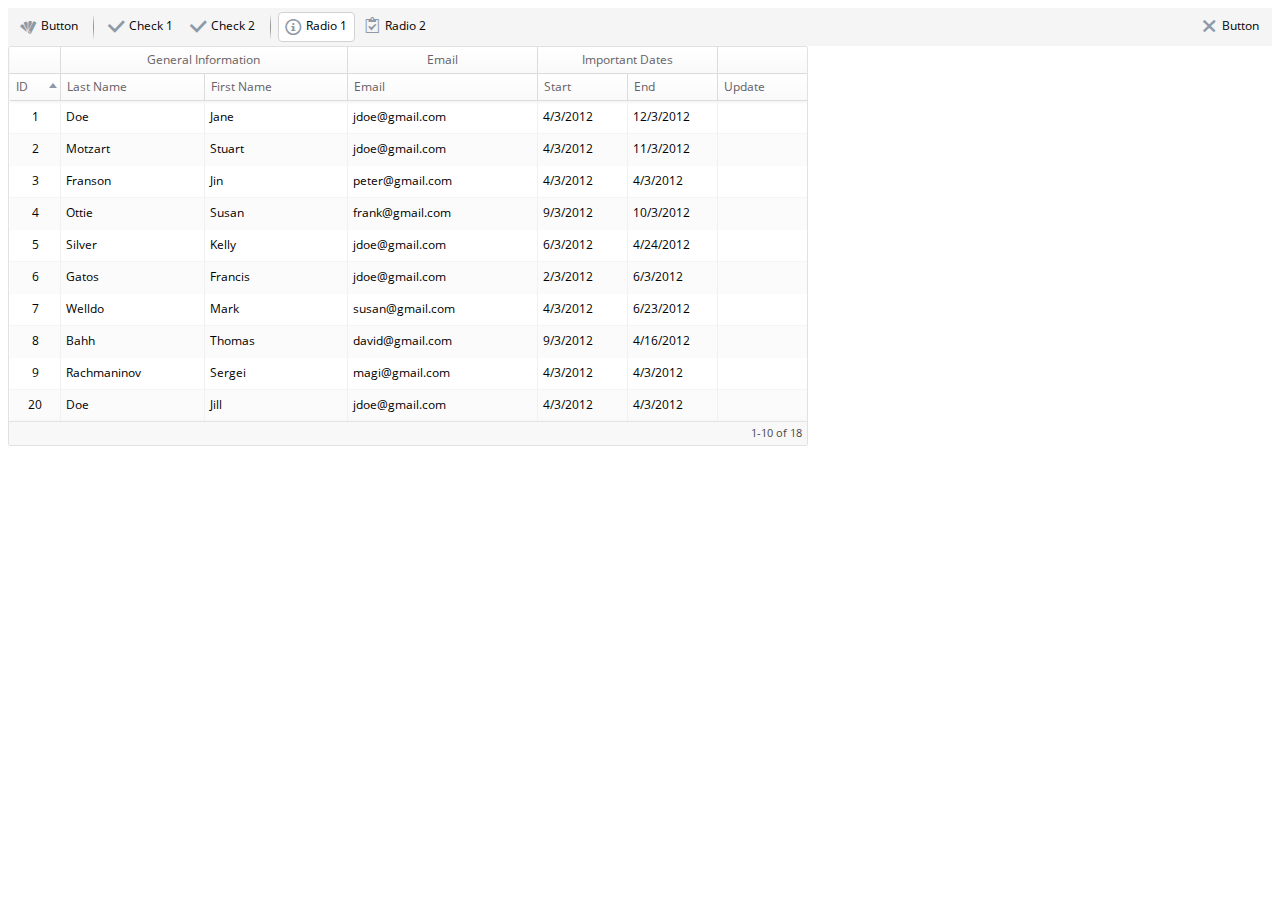
==== app/res/web/index.html @ ac5179b4 "초기 커밋." ====
<!DOCTYPE html>
<html>
<head>
    <title>W2UI Demo: grid/13</title>
    <link rel="stylesheet" type="text/css" href="./basic.css">
</head>
<body>


    <div id="toolbar"></div>



    <script type="module">
        import { w2toolbar } from './basic.js'

    function JSONstringifyEvent(e) {
    const obj = {};
    for (let k in e) {
    obj[k] = e[k];
    }
    return JSON.stringify(obj, (k, v) => {
    if (v instanceof Node) return 'Node';
    if (v instanceof Window) return 'Window';
    return v;
    }, ' ');
    }


     function stringify_object(object, depth=0, max_depth=0) 
        {
    // change max_depth to see more levels, for a touch event, 2 is good
    if (depth > max_depth)
        return 'Object';

    const obj = {};
    for (let key in object) {
        let value = object[key];
        if (value instanceof Node)
            // specify which properties you want to see from the node
            value = {id: value.id};
        else if (value instanceof Window)
            value = 'Window';
        else if (value instanceof Object)
            value = stringify_object(value, depth+1, max_depth);

        obj[key] = value;
    }

    return depth? obj: JSON.stringify(obj);
}
        new w2toolbar({
        box: '#toolbar',
        name: 'toolbar',
        items: [
        { type: 'button', id: 'item1', text: 'Button', icon: 'w2ui-icon-colors' },
        { type: 'break' },
        { type: 'check', id: 'item2', text: 'Check 1', icon: 'w2ui-icon-check' },
        { type: 'check', id: 'item3', text: 'Check 2', icon: 'w2ui-icon-check' },
        { type: 'break' },
        { type: 'radio', id: 'item4', group: '1', text: 'Radio 1', icon: 'w2ui-icon-info', checked: true },
        { type: 'radio', id: 'item5', group: '1', text: 'Radio 2', icon: 'w2ui-icon-paste' },
        { type: 'spacer' },
        { type: 'button', id: 'item6', text: 'Button', icon: 'w2ui-icon-cross' }
        ],
        onClick(event) {
        //console.log('Target: '+ event.target, event);

        //const json = JSON.stringify(event);
        //const json = JSONstringifyEvent(event);
        const json = stringify_object(event);
        console.log(json);
        window.chrome.webview.postMessage(json);
        }
        })
    </script>


    <div id="grid" style="width: 800px; height: 400px;"></div>

    <script type="module">
        import { w2grid } from './basic.js'

        let grid = new w2grid({
        name: 'grid',
        box: '#grid',
        searches: [
        { field: 'lname', text: 'Last Name', type: 'text' },
        { field: 'fname', text: 'First Name', type: 'text' },
        { field: 'email', text: 'Email', type: 'text' },
        ],
        show: { footer: true },
        sortData: [ { field: 'recid', direction: 'asc' } ],
        columnGroups: [
        { text: '', span: 1 },
        { text: 'General Information', span: 2 },
        { text: 'Email', master: true },
        { text: 'Important Dates', span: 2 }
        ],
        columns: [
        { field: 'recid', text: 'ID', size: '50px', sortable: true, attr: 'align=center', resizable: true },
        { field: 'lname', text: 'Last Name', size: '30%', sortable: true, resizable: true },
        { field: 'fname', text: 'First Name', size: '30%', sortable: true, resizable: true },
        { field: 'email', text: 'Email', size: '40%', sortable: true, resizable: true },
        { field: 'sdate', text: 'Start', size: '90px', sortable: true, resizable: true },
        { field: 'edate', text: 'End', size: '90px', sortable: true, resizable: true },
        { field: 'udate', text: 'Update', size: '90px', sortable: true, resizable: true }
        ],
        records: [
        { recid: 1, fname: 'Jane', lname: 'Doe', email: 'jdoe@gmail.com', sdate: '4/3/2012', edate: '12/3/2012' },
        { recid: 2, fname: 'Stuart', lname: 'Motzart', email: 'jdoe@gmail.com', sdate: '4/3/2012', edate: '11/3/2012' },
        { recid: 3, fname: 'Jin', lname: 'Franson', email: 'peter@gmail.com', sdate: '4/3/2012', edate: '4/3/2012' },
        { recid: 4, fname: 'Susan', lname: 'Ottie', email: 'frank@gmail.com', sdate: '9/3/2012', edate: '10/3/2012' },
        { recid: 5, fname: 'Kelly', lname: 'Silver', email: 'jdoe@gmail.com', sdate: '6/3/2012', edate: '4/24/2012' },
        { recid: 6, fname: 'Francis', lname: 'Gatos', email: 'jdoe@gmail.com', sdate: '2/3/2012', edate: '6/3/2012' },
        { recid: 7, fname: 'Mark', lname: 'Welldo', email: 'susan@gmail.com', sdate: '4/3/2012', edate: '6/23/2012' },
        { recid: 8, fname: 'Thomas', lname: 'Bahh', email: 'david@gmail.com', sdate: '9/3/2012', edate: '4/16/2012' },
        { recid: 9, fname: 'Sergei', lname: 'Rachmaninov', email: 'magi@gmail.com', sdate: '4/3/2012', edate: '4/3/2012' },
        { recid: 20, fname: 'Jill', lname: 'Doe', email: 'jdoe@gmail.com', sdate: '4/3/2012', edate: '4/3/2012' },
        { recid: 21, fname: 'Frank', lname: 'Motzart', email: 'peterson@gmail.com', sdate: '4/3/2012', edate: '4/3/2012' },
        { recid: 22, fname: 'Peter', lname: 'Franson', email: 'jdoe@gmail.com', sdate: '4/3/2012', edate: '8/3/2012' },
        { recid: 23, fname: 'Andrew', lname: 'Ottie', email: 'magi@gmail.com', sdate: '6/3/2012', edate: '4/19/2012' },
        { recid: 24, fname: 'Manny', lname: 'Silver', email: 'jdoe@gmail.com', sdate: '4/3/2012', edate: '8/5/2012' },
        { recid: 25, fname: 'Ben', lname: 'Gatos', email: 'peter@gmail.com', sdate: '9/3/2012', edate: '4/3/2012' },
        { recid: 26, fname: 'Doer', lname: 'Welldo', email: 'magi@gmail.com', sdate: '4/3/2012', edate: '4/7/2012' },
        { recid: 27, fname: 'Shashi', lname: 'Bahh', email: 'jdoe@gmail.com', sdate: '4/3/2012', edate: '4/3/2012' },
        { recid: 28, fname: 'Av', lname: 'Rachmaninov', email: 'joe@gmail.com', sdate: '9/3/2012', edate: '12/6/2012' }
        ]
        })
    </script>

</body>
</html>
---- app/res/web/basic.css ----
/* w2ui 2.0.0 (4/26/2023, 10:40:17 AM) (c) http://w2ui.com, vitmalina@gmail.com */
/**
* TODO:
*  - remove default styling, only keep w2ui-* styles
*  - split out font
*  - split out global css (popup/tooltip) and component css (grid/form, etc)
*  - there should be no !important
*  - conservative variables (default font
*/
@font-face {
  font-family: "w2ui-font";
  src: url("[data-uri]") format("woff");
  font-weight: normal;
  font-style: normal;
}
[class^="w2ui-icon-"]:before,
[class*=" w2ui-icon-"]:before {
  font-family: "w2ui-font";
  display: block;
  vertical-align: middle;
  line-height: 1;
  font-weight: normal;
  font-style: normal;
  speak: none;
  text-decoration: inherit;
  text-transform: none;
  text-rendering: optimizeLegibility;
  -webkit-font-smoothing: antialiased;
  -moz-osx-font-smoothing: grayscale;
}
.w2ui-icon-box:before {
  content: "A";
}
.w2ui-icon-check:before {
  content: "B";
}
.w2ui-icon-colors:before {
  content: "C";
}
.w2ui-icon-columns:before {
  content: "D";
}
.w2ui-icon-cross:before {
  content: "E";
}
.w2ui-icon-drop:before {
  content: "F";
}
.w2ui-icon-empty:before {
  content: "G";
}
.w2ui-icon-info:before {
  content: "H";
}
.w2ui-icon-paste:before {
  content: "I";
}
.w2ui-icon-pencil:before {
  content: "J";
}
.w2ui-icon-plus:before {
  content: "K";
}
.w2ui-icon-reload:before {
  content: "L";
}
.w2ui-icon-search:before {
  content: "M";
}
.w2ui-icon-settings:before {
  content: "N";
}
@font-face {
  font-family: 'OpenSans';
  src: url("[data-uri]") format("truetype");
  font-weight: normal;
  font-style: normal;
}
/*************************************************
* --- Reset (used for all w2ui widgets)
* --- The reset is needed to coexist with other CSS
* --- on the same page (for example bootstrap)
*/
.w2ui-reset {
  -webkit-box-sizing: border-box;
  -moz-box-sizing: border-box;
  -ms-box-sizing: border-box;
  -o-box-sizing: border-box;
  box-sizing: border-box;
  font-family: OpenSans;
  font-size: 12px;
}
.w2ui-reset * {
  color: default;
  line-height: 100%;
  -webkit-box-sizing: border-box;
  -moz-box-sizing: border-box;
  -ms-box-sizing: border-box;
  -o-box-sizing: border-box;
  box-sizing: border-box;
  margin: 0px;
  padding: 0px;
}
.w2ui-reset table {
  max-width: none;
  background-color: transparent;
  border-collapse: separate;
  border-spacing: 0;
  border: none;
}
.w2ui-reset table tr th,
.w2ui-reset table tr td {
  font-family: OpenSans;
  font-size: 12px;
}
.w2ui-reset input:not([type=button]):not([type=submit]):not([type=checkbox]):not([type=radio]),
.w2ui-reset select,
.w2ui-reset textarea {
  display: inline-block;
  width: auto;
  height: auto;
  vertical-align: baseline;
  padding: 6px;
  margin: 0;
  font-size: 12px;
  background-color: #f8fafa;
  border: 1px solid #e0e0e0;
}
.w2ui-reset input:not([type=button]):not([type=submit]):not([type=checkbox]):not([type=radio]):focus,
.w2ui-reset select:focus,
.w2ui-reset textarea:focus {
  background-color: white;
}
.w2ui-reset select {
  padding: 5px;
  height: 26px;
  font-size: 12px;
}
.w2ui-centered {
  position: absolute;
  left: 0;
  right: 0;
  top: 0;
  bottom: 0;
  display: flex;
  flex-wrap: wrap;
  align-items: center;
  justify-content: center;
  text-align: center;
  padding: 10px;
}
.w2ui-disabled,
.w2ui-readonly {
  background-color: #f1f1f1;
  color: #777;
}
input.w2ui-focus:not(button),
textarea.w2ui-focus,
select.w2ui-focus,
div[contenteditable].w2ui-focus {
  outline-style: auto;
  outline-color: #72B2FF;
}
/*************************************************
* ---- Input Controls ----
*/
select.w2ui-input:focus,
div.w2ui-input:focus {
  outline-color: #72B2FF;
}
input:not([type=button]):not([type=submit]).w2ui-input,
textarea.w2ui-input {
  padding: 6px;
  border: 1px solid #e0e0e0;
  border-radius: 3px;
  color: black;
  background-color: #f8fafa;
  line-height: normal;
}
input:not([type=button]):not([type=submit]).w2ui-input:focus,
textarea.w2ui-input:focus {
  outline-color: #72B2FF;
  background-color: white;
}
input:not([type=button]):not([type=submit]).w2ui-input:disabled,
textarea.w2ui-input:disabled,
input:not([type=button]):not([type=submit]).w2ui-input[readonly],
textarea.w2ui-input[readonly] {
  background-color: #f1f1f1;
  color: #777;
}
select.w2ui-input {
  color: black;
  padding: 0px 20px 0px 7px;
  line-height: 1.8;
  border-radius: 3px;
  border: 1px solid #e0e0e0;
  -webkit-appearance: none;
  background-image: url('[data-uri]'), linear-gradient(to bottom, #f8f8f8 20%, #f8f8f8 50%, #f8f8f8 52%, #f8f8f8 100%);
  background-size: 17px 6px, 100% 100%;
  background-position: right center, left top;
  background-repeat: no-repeat, no-repeat;
}
.w2ui-icon-expand:before {
  position: relative;
  top: 1px;
  left: 1px;
  content: ' ';
  width: 5px;
  height: 5px;
  border: 2px solid rgba(150, 150, 150, 0.8);
  border-bottom: 0;
  border-left: 0;
  transform: rotateZ(45deg);
}
.w2ui-icon-collapse:before {
  position: relative;
  top: -1px;
  left: 3px;
  content: ' ';
  width: 5px;
  height: 5px;
  border: 2px solid rgba(150, 150, 150, 0.8);
  border-bottom: 0;
  border-left: 0;
  transform: rotateZ(135deg);
}
/* On/Off switch */
input[type="checkbox"].w2ui-toggle {
  position: absolute;
  opacity: 0;
  width: 46px;
  height: 22px;
  padding: 0px;
  margin: 0px;
  margin-left: 2px;
  /* Knob */
  /*  Blue */
  /* Green */
}
input[type="checkbox"].w2ui-toggle:focus {
  box-shadow: 0px 0px 1px 2px #a8cfff;
}
input[type="checkbox"].w2ui-toggle + div {
  display: inline-block;
  width: 46px;
  height: 22px;
  border: 1px solid #bbb;
  border-radius: 30px;
  background-color: #eee;
  transition-duration: 0.3s;
  transition-property: background-color, box-shadow;
  box-shadow: inset 0 0 0 0px rgba(0, 0, 0, 0.4);
  margin-left: 2px;
}
input[type="checkbox"].w2ui-toggle.w2ui-small + div {
  width: 30px;
  height: 16px;
}
input[type="checkbox"].w2ui-toggle:focus + div {
  box-shadow: 0px 0px 3px 2px #91baed;
}
input[type="checkbox"].w2ui-toggle:disabled + div {
  opacity: 0.3;
}
input[type="checkbox"].w2ui-toggle + div > div {
  float: left;
  width: 22px;
  height: 22px;
  border-radius: inherit;
  background: #f5f5f5;
  transition-duration: 0.3s;
  transition-property: transform, background-color, box-shadow;
  box-shadow: 0px 0px 1px #323232, 0 0 0 1px rgba(200, 200, 200, 0.6);
  pointer-events: none;
  margin-top: -1px;
  margin-left: -1px;
}
input[type="checkbox"].w2ui-toggle.w2ui-small + div > div {
  width: 16px;
  height: 16px;
}
input[type="checkbox"].w2ui-toggle:checked + div > div {
  transform: translate3d(24px, 0, 0);
  background-color: #ffffff;
}
input[type="checkbox"].w2ui-toggle.w2ui-small:checked + div > div {
  transform: translate3d(14px, 0, 0);
}
input[type="checkbox"].w2ui-toggle:focus {
  outline: none;
}
input[type="checkbox"].w2ui-toggle:checked + div {
  border: 1px solid #206FAD;
  box-shadow: inset 0 0 0 12px #35A6EB;
}
input[type="checkbox"].w2ui-toggle:checked:focus + div {
  box-shadow: 0px 0px 3px 2px #91baed, inset 0 0 0 12px #35A6EB;
}
input[type="checkbox"].w2ui-toggle:checked + div > div {
  box-shadow: 0px 2px 5px rgba(0, 0, 0, 0.3), 0px 0px 0 1px #206FAD;
}
input[type="checkbox"].w2ui-toggle.green:checked + div {
  border: 1px solid #00a23f;
  box-shadow: inset 0 0 0 12px #54B350;
}
input[type="checkbox"].w2ui-toggle.green:checked:focus + div {
  box-shadow: 0px 0px 3px 2px #91baed, inset 0 0 0 12px #54B350;
}
input[type="checkbox"].w2ui-toggle.green:checked + div > div {
  box-shadow: 0px 2px 5px rgba(0, 0, 0, 0.3), 0 0 0 1px #00a23f;
}
/*************************************************
* ---- Common Classes ----
*/
.w2ui-marker {
  background-color: rgba(214, 161, 252, 0.5);
}
.w2ui-spinner {
  display: inline-block;
  background-size: 100%;
  background-repeat: no-repeat;
  background-image: url([data-uri]);
}
/* common icons */
.w2ui-icon {
  background-repeat: no-repeat;
  height: 16px;
  width: 16px;
  overflow: hidden;
  margin: 2px 2px;
  display: inline-block;
}
.w2ui-icon.icon-folder {
  background: url([data-uri]) no-repeat center;
}
.w2ui-icon.icon-page {
  background: url([data-uri]) no-repeat center;
}
/*************************************************
* ---- Locking portion of the screen (in grid, form, layout)
*/
.w2ui-lock {
  display: none;
  position: absolute;
  z-index: 1400;
  top: 0px;
  left: 0px;
  width: 100%;
  height: 100%;
  opacity: 0.15;
  filter: alpha(opacity=15);
  background-color: #333;
}
.w2ui-lock-msg {
  display: none;
  position: absolute;
  z-index: 1400;
  top: 50%;
  left: 50%;
  transform: translateX(-50%) translateY(-50%);
  min-width: 100px;
  max-width: 95%;
  padding: 30px;
  white-space: nowrap;
  text-overflow: ellipsis;
  overflow: hidden;
  font-size: 13px;
  font-family: OpenSans;
  opacity: 0.8;
  background-color: #555;
  color: white;
  text-align: center;
  border-radius: 5px;
  border: 2px solid #444;
}
.w2ui-lock-msg .w2ui-spinner {
  display: inline-block;
  width: 24px;
  height: 24px;
  margin: -3px 8px -7px -10px;
}
/*************************************************
* ---- Scroll contet, used in toolbar and tabs ----
*/
.w2ui-scroll-wrapper {
  overflow: hidden;
}
.w2ui-scroll-left,
.w2ui-scroll-right {
  top: 0;
  width: 18px;
  height: 100%;
  cursor: default;
  z-index: 10;
  display: none;
  position: absolute;
}
.w2ui-scroll-left:hover,
.w2ui-scroll-right:hover {
  background-color: #ddd;
}
.w2ui-scroll-left {
  left: 0;
  box-shadow: 0px 0px 7px #5F5F5F;
  background: #F7F7F7 url('[data-uri]') center center no-repeat;
  background-size: 15px 12px;
}
.w2ui-scroll-right {
  right: 0;
  box-shadow: 0px 0px 7px #5F5F5F;
  background: #F7F7F7 url('[data-uri]') center center no-repeat;
  background-size: 15px 13px;
}
/*************************************
* ---- Notification message ----
*/
#w2ui-notify {
  position: absolute;
  display: flex;
  flex-direction: column;
  align-items: center;
  left: 0px;
  right: 0px;
  bottom: 15px;
  z-index: 10000;
  overflow: hidden;
}
#w2ui-notify > div {
  position: relative;
  background-color: #292828ba;
  color: #ffffff;
  padding: 8px 44px 8px 16px;
  border-radius: 4px;
  box-shadow: 3px 3px 10px #9c9c9c;
  max-height: 76px;
  min-width: 100px;
  max-width: 800px;
  font-size: 16px;
  text-shadow: 1px 0 0 black;
}
#w2ui-notify > div a {
  color: #6cd0e8;
  text-decoration: none;
  cursor: pointer;
}
#w2ui-notify > div a:hover {
  color: #a2f0ff;
}
#w2ui-notify > div span.w2ui-notify-close {
  padding: 6px 6px;
  border-radius: 3px;
  font-size: 13px;
  color: #c3c3c3;
  position: absolute;
  right: 5px;
  top: 5px;
}
#w2ui-notify > div span.w2ui-notify-close:hover {
  background-color: #807e7e;
  color: #ffffff;
}
#w2ui-notify > div.w2ui-notify-error {
  text-shadow: none;
  background-color: rgba(255, 0, 0, 0.8);
}
#w2ui-notify > div.w2ui-notify-error .w2ui-notify-close {
  color: #ffffff;
}
#w2ui-notify > div.w2ui-notify-error .w2ui-notify-close:hover {
  background-color: #fcadad;
  color: rgba(255, 0, 0, 0.8);
}
input[type=button].w2ui-btn,
button.w2ui-btn {
  position: relative;
  display: inline-block;
  border-radius: 14px;
  margin: 0px 3px;
  padding: 6px 12px;
  color: #666;
  font-size: 12px;
  border: 1px solid transparent;
  background-image: linear-gradient(#E8E8EE 0%, #E8E8EE 100%);
  outline: none;
  box-shadow: 0px 1px 0px white;
  cursor: default;
  min-width: 75px;
  line-height: 110%;
  -webkit-user-select: none;
  -moz-user-select: none;
  -ms-user-select: none;
  -o-user-select: none;
  user-select: none;
  -webkit-tap-highlight-color: rgba(0, 0, 0, 0);
}
input[type=button].w2ui-btn:hover,
button.w2ui-btn:hover {
  text-decoration: none;
  background-image: linear-gradient(#ddd 0%, #DDDDDD 100%);
  color: #333;
}
input[type=button].w2ui-btn:active,
button.w2ui-btn:active,
input[type=button].w2ui-btn.clicked,
button.w2ui-btn.clicked {
  background-image: linear-gradient(#ccc 0%, #ccc 100%);
  text-shadow: 1px 1px 1px #eee;
}
input[type=button].w2ui-btn:focus:before,
button.w2ui-btn:focus:before {
  content: "";
  border: 1px dashed #aaa;
  border-radius: 15px;
  position: absolute;
  top: 2px;
  bottom: 2px;
  left: 2px;
  right: 2px;
  pointer-events: none;
}
input[type=button].w2ui-btn-blue,
button.w2ui-btn-blue {
  color: white;
  background-image: linear-gradient(#269DF0 0%, #269DF0 100%);
  border: 1px solid #269DF0;
  text-shadow: 0px 0px 1px #111;
}
input[type=button].w2ui-btn-blue:hover,
button.w2ui-btn-blue:hover {
  color: white;
  background-image: linear-gradient(#2391DD 0%, #2391DD 100%);
  border: 1px solid #2391DD;
  text-shadow: 0px 0px 1px #111;
}
input[type=button].w2ui-btn-blue:active,
button.w2ui-btn-blue:active,
input[type=button].w2ui-btn-blue.clicked,
button.w2ui-btn-blue.clicked {
  color: white;
  background-image: linear-gradient(#1E83C9 0%, #1E83C9 100%);
  border: 1px solid #1268A6;
  text-shadow: 0px 0px 1px #111;
}
input[type=button].w2ui-btn-blue:focus:before,
button.w2ui-btn-blue:focus:before {
  border: 1px dashed #e8e8e8;
}
input[type=button].w2ui-btn-green,
button.w2ui-btn-green {
  color: white;
  background-image: linear-gradient(#52A452 0%, #52A452 100%);
  border: 1px solid #52A452;
  text-shadow: 0px 0px 1px #111;
}
input[type=button].w2ui-btn-green:hover,
button.w2ui-btn-green:hover {
  color: white;
  background-image: linear-gradient(#3F8F3D 0%, #3F8F3D 100%);
  border: 1px solid #3F8F3D;
  text-shadow: 0px 0px 1px #111;
}
input[type=button].w2ui-btn-green:active,
button.w2ui-btn-green:active,
input[type=button].w2ui-btn-green.clicked,
button.w2ui-btn-green.clicked {
  color: white;
  background-image: linear-gradient(#377D36 0%, #377D36 100%);
  border: 1px solid #555;
  text-shadow: 0px 0px 1px #111;
}
input[type=button].w2ui-btn-green:focus:before,
button.w2ui-btn-green:focus:before {
  border: 1px dashed #e8e8e8;
}
input[type=button].w2ui-btn-orange,
button.w2ui-btn-orange {
  color: white;
  background-image: linear-gradient(#FB8822 0%, #FB8822 100%);
  border: 1px solid #FB8822;
  text-shadow: 0px 0px 1px #111;
}
input[type=button].w2ui-btn-orange:hover,
button.w2ui-btn-orange:hover {
  color: white;
  background-image: linear-gradient(#F1731F 0%, #F1731F 100%);
  border: 1px solid #F1731F;
  text-shadow: 0px 0px 1px #111;
}
input[type=button].w2ui-btn-orange:active,
button.w2ui-btn-orange:active,
input[type=button].w2ui-btn-orange.clicked,
button.w2ui-btn-orange.clicked {
  color: white;
  border: 1px solid #666;
  background-image: linear-gradient(#B98747 0%, #B98747 100%);
  text-shadow: 0px 0px 1px #111;
}
input[type=button].w2ui-btn-orange:focus:before,
button.w2ui-btn-orange:focus:before {
  border: 1px dashed #f9f9f9;
}
input[type=button].w2ui-btn-red,
button.w2ui-btn-red {
  color: white;
  background-image: linear-gradient(#f9585a 0%, #f9585a 100%);
  border: 1px solid #f9585a;
  text-shadow: 0px 0px 1px #111;
}
input[type=button].w2ui-btn-red:hover,
button.w2ui-btn-red:hover {
  color: white;
  background-image: linear-gradient(#de4446 0%, #de4446 100%);
  border: 1px solid #de4446;
  text-shadow: 0px 0px 1px #111;
}
input[type=button].w2ui-btn-red:active,
button.w2ui-btn-red:active,
input[type=button].w2ui-btn-red.clicked,
button.w2ui-btn-red.clicked {
  color: white;
  border: 1px solid #861C1E;
  background-image: linear-gradient(#9C2123 0%, #9C2123 100%);
  text-shadow: 0px 0px 1px #111;
}
input[type=button].w2ui-btn-red:focus:before,
button.w2ui-btn-red:focus:before {
  border: 1px dashed #ddd;
}
input[type=button].w2ui-btn-small,
button.w2ui-btn-small {
  padding: 5px;
  border-radius: 4px;
  margin: 0px;
  min-width: 0px;
}
input[type=button].w2ui-btn-small:focus:before,
button.w2ui-btn-small:focus:before {
  border-radius: 2px;
  top: 2px;
  bottom: 2px;
  left: 2px;
  right: 2px;
}
input[type=button].w2ui-btn:disabled,
button.w2ui-btn:disabled {
  border: 1px solid #e6e6e6;
  background: #f7f7f7;
  color: #bdbcbc;
  text-shadow: none;
}
/* general overlay */
.w2ui-overlay {
  --tip-size: 8px;
  position: fixed;
  z-index: 1700;
  opacity: 0;
  transition: opacity 0.1s;
  border-radius: 4px;
}
.w2ui-overlay * {
  box-sizing: border-box;
}
.w2ui-overlay .w2ui-overlay-body {
  display: inline-block;
  border: 1px solid #474747;
  border-radius: 4px;
  padding: 4px 8px;
  margin: 0px;
  font-size: 12px;
  font-family: OpenSans;
  color: white;
  text-shadow: 0px 1px 1px #4a4a4a;
  background-color: #777777;
  line-height: 1.4;
  letter-spacing: 0.1px;
  overflow: auto;
}
.w2ui-overlay .w2ui-overlay-body.w2ui-light {
  color: #3c3c3c;
  text-shadow: none;
  background-color: #fffde9;
  border: 1px solid #d2d2d2;
  box-shadow: 0px 1px 1px 1px #ffffff;
}
.w2ui-overlay .w2ui-overlay-body.w2ui-white {
  color: #3c3c3c;
  text-shadow: none;
  background-color: #fafafa;
  border: 1px solid #cccace;
  box-shadow: 0px 0px 1px 1px #ffffff;
}
.w2ui-overlay .w2ui-overlay-body.w2ui-arrow-right:before {
  content: "";
  position: absolute;
  left: calc(var(--tip-size, 8px) * -0.5 - 1px);
  top: calc(50% - 1px);
  transform: rotate(-45deg) translateY(-50%);
  transform-origin: top center;
  margin: 0;
  border: inherit;
  border-color: inherit;
  background-color: inherit;
  width: var(--tip-size, 8px);
  height: var(--tip-size, 8px);
  border-bottom-right-radius: 200px;
  border-bottom-width: 0;
  border-right-width: 0;
}
.w2ui-overlay .w2ui-overlay-body.w2ui-arrow-left:after {
  content: "";
  position: absolute;
  right: calc(var(--tip-size, 8px) * -0.5 - 1px);
  top: calc(50% - 1px);
  transform: rotate(135deg) translateY(-50%);
  transform-origin: top center;
  margin: 0;
  border: inherit;
  border-color: inherit;
  background-color: inherit;
  width: var(--tip-size, 8px);
  height: var(--tip-size, 8px);
  border-bottom-right-radius: 200px;
  border-bottom-width: 0;
  border-right-width: 0;
}
.w2ui-overlay .w2ui-overlay-body.w2ui-arrow-top:before {
  content: "";
  position: absolute;
  bottom: calc(var(--tip-size, 8px) * -0.5 + 3px);
  left: 50%;
  transform-origin: center left;
  transform: rotate(-135deg) translateX(-50%);
  margin: 0;
  border: inherit;
  border-color: inherit;
  background-color: inherit;
  width: var(--tip-size, 8px);
  height: var(--tip-size, 8px);
  border-bottom-right-radius: 200px;
  border-bottom-width: 0;
  border-right-width: 0;
}
.w2ui-overlay .w2ui-overlay-body.w2ui-arrow-bottom:after {
  content: "";
  position: absolute;
  top: calc(var(--tip-size, 8px) * -0.5);
  left: 50%;
  transform: rotate(45deg) translateX(-50%);
  transform-origin: center left;
  margin: 0;
  border: inherit;
  border-color: inherit;
  background-color: inherit;
  width: var(--tip-size, 8px);
  height: var(--tip-size, 8px);
  border-bottom-right-radius: 200px;
  border-bottom-width: 0;
  border-right-width: 0;
}
/* color overlay */
.w2ui-colors {
  padding: 8px;
  padding-bottom: 0px;
  background-color: white;
  border-radius: 3px;
  overflow: hidden;
  width: 270px;
  height: 240px;
}
.w2ui-colors * {
  -webkit-box-sizing: border-box;
  -moz-box-sizing: border-box;
  -ms-box-sizing: border-box;
  -o-box-sizing: border-box;
  box-sizing: border-box;
}
.w2ui-colors .w2ui-color-tabs {
  display: flex;
  background-color: #f7f7f7;
  height: 34px;
  margin: 14px -8px 0px -8px;
  border-top: 1px solid #d6d6d6;
}
.w2ui-colors .w2ui-color-tabs .w2ui-color-tab {
  display: inline-block;
  width: 65px;
  height: 32px;
  border: 0;
  border-top: 2px solid transparent;
  border-radius: 1px;
  margin: -1.5px 4px;
  text-align: center;
  font-size: 15px;
  padding-top: 4px;
  color: #7b7b7b;
}
.w2ui-colors .w2ui-color-tabs .w2ui-color-tab:hover {
  background-color: #e1e1e1;
}
.w2ui-colors .w2ui-color-tabs .w2ui-color-tab.w2ui-selected {
  border-top-color: #0175ff;
}
.w2ui-colors .w2ui-color-tabs .w2ui-color-tab .w2ui-icon {
  padding-top: 1px;
  width: 30px;
}
.w2ui-colors .w2ui-tab-content.tab-1 .w2ui-color-row {
  display: flex;
}
.w2ui-colors .w2ui-tab-content.tab-1 .w2ui-color-row .w2ui-color {
  cursor: default;
  text-align: center;
  display: inline-block;
  width: 18px;
  height: 18px;
  padding: 6px;
  margin: 1.5px;
  border: 1px solid transparent;
}
.w2ui-colors .w2ui-tab-content.tab-1 .w2ui-color-row .w2ui-color:hover {
  outline: 1px solid #666;
  border: 1px solid #fff;
}
.w2ui-colors .w2ui-tab-content.tab-1 .w2ui-color-row .w2ui-color.w2ui-no-color {
  border: 1px solid #efefef;
  background: url([data-uri]) 15px 15px;
}
.w2ui-colors .w2ui-tab-content.tab-1 .w2ui-color-row .w2ui-color.w2ui-selected:before {
  content: '\2022';
  position: relative;
  left: -1px;
  top: -8px;
  color: white;
  font-size: 14px;
  text-shadow: 0px 0px 2px #222;
}
.w2ui-colors .w2ui-tab-content.tab-2 {
  height: 184px;
  padding: 1px 2px;
}
.w2ui-colors .w2ui-tab-content.tab-2 .palette {
  position: relative;
  width: 150px;
  height: 125px;
  outline: 1px solid #d2d2d2;
}
.w2ui-colors .w2ui-tab-content.tab-2 .palette .palette-bg {
  height: 100%;
  background-image: linear-gradient(0deg, #000000, rgba(204, 154, 129, 0));
  pointer-events: none;
}
.w2ui-colors .w2ui-tab-content.tab-2 .rainbow {
  position: relative;
  width: 150px;
  height: 12px;
  margin: 10px 0px 0px 0px;
  background: linear-gradient(90deg, #ff0000 0%, #ffff00 17%, #00ff00 33%, #00ffff 50%, #0000ff 67%, #ff00ff 83%, #ff0000 100%);
}
.w2ui-colors .w2ui-tab-content.tab-2 .alpha {
  position: relative;
  width: 150px;
  height: 12px;
  margin: 20px 0px 0px 0px;
  background-color: #fff;
  background-image: linear-gradient(45deg, #bbb 25%, transparent 25%, transparent 75%, #bbb 75%, #bbb), linear-gradient(45deg, #bbb 25%, transparent 25%, transparent 75%, #bbb 75%, #bbb);
  background-size: 12px 12px;
  background-position: 0 0, 6px 6px;
}
.w2ui-colors .w2ui-tab-content.tab-2 .alpha .alpha-bg {
  height: 100%;
  background-image: linear-gradient(90deg, rgba(80, 80, 80, 0) 0%, #505050 100%);
  pointer-events: none;
}
.w2ui-colors .w2ui-tab-content.tab-2 .value1 {
  pointer-events: none;
  position: absolute;
  top: 0px;
  display: inline-block;
  width: 8px;
  height: 8px;
  border-radius: 10px;
  border: 1px solid #999;
  outline: 1px solid #bbb;
  background-color: transparent;
  box-shadow: 0px 0px 1px white;
  transform: translateX(-3px) translateY(-3px);
}
.w2ui-colors .w2ui-tab-content.tab-2 .value2 {
  pointer-events: none;
  position: absolute;
  top: -2px;
  display: inline-block;
  width: 8px;
  height: 16px;
  border-radius: 2px;
  border: 1px solid #696969;
  background-color: #ffffff;
  box-shadow: 0px 0px 1px white;
  transform: translateX(-1px);
}
.w2ui-colors .w2ui-tab-content.tab-2 .color-info {
  float: right;
  margin-right: -5px;
}
.w2ui-colors .w2ui-tab-content.tab-2 .color-info .color-preview-bg {
  box-shadow: 0 0 1px #c3c3c3;
  height: 40px;
  background-color: #fff;
  background-image: linear-gradient(45deg, #bbb 25%, transparent 25%, transparent 75%, #bbb 75%, #bbb), linear-gradient(45deg, #bbb 25%, transparent 25%, transparent 75%, #bbb 75%, #bbb);
  background-size: 16px 16px;
  background-position: 0 0, 8px 8px;
  margin-bottom: 10px;
}
.w2ui-colors .w2ui-tab-content.tab-2 .color-info .color-preview,
.w2ui-colors .w2ui-tab-content.tab-2 .color-info .color-original {
  height: 40px;
  width: 50px;
  float: left;
}
.w2ui-colors .w2ui-tab-content.tab-2 .color-info .color-part {
  padding-top: 7px;
}
.w2ui-colors .w2ui-tab-content.tab-2 .color-info .color-part span {
  display: inline-block;
  width: 8px;
  margin: 2px 1px 2px 5px;
  color: #666;
}
.w2ui-colors .w2ui-tab-content.tab-2 .color-info .color-part input {
  font-size: 12px;
  border-radius: 2px;
  border: 1px solid #ccc;
  width: 30px;
  text-align: right;
  padding: 4px;
  color: #333;
}
.w2ui-colors .w2ui-tab-content.tab-2 .color-info .color-part.opacity {
  margin: 11px 0px 0px 8px;
}
.w2ui-colors .w2ui-tab-content.tab-2 .color-info .color-part.opacity span {
  width: 42px;
}
.w2ui-colors .w2ui-tab-content.tab-2 .color-info .color-part.opacity input {
  width: 38px;
  text-align: center;
}
/* menu overlay */
.w2ui-menu-top,
.w2ui-menu-search {
  position: sticky;
  top: 0;
  background-color: white;
  border-bottom: 1px dotted silver;
}
.w2ui-menu-search {
  padding: 6px 4px;
}
.w2ui-menu-search .w2ui-icon {
  position: absolute;
  top: 11px;
  left: 6px;
  color: #90819c;
  font-size: 14px;
}
.w2ui-menu-search #menu-search {
  width: 100%;
  padding: 5px 5px 5px 25px;
}
.w2ui-menu {
  display: block;
  color: black;
  padding: 5px 0px;
  border-radius: 5px;
  overflow-x: hidden;
  cursor: default;
}
.w2ui-menu .w2ui-menu-item {
  display: flex;
  align-content: stretch;
  padding: 8px 5px;
  user-select: none;
}
.w2ui-menu .w2ui-menu-item.w2ui-even {
  color: inherit;
  background-color: #FFF;
}
.w2ui-menu .w2ui-menu-item.w2ui-odd {
  color: inherit;
  background-color: #fbfbfb;
}
.w2ui-menu .w2ui-menu-item:hover {
  background-color: #f0f3ff;
}
.w2ui-menu .w2ui-menu-item.w2ui-selected {
  background-color: #e1e7ff;
}
.w2ui-menu .w2ui-menu-item.w2ui-disabled {
  opacity: 0.4;
  color: inherit;
  background-color: transparent;
}
.w2ui-menu .w2ui-menu-item .menu-icon {
  flex: none;
  width: 26px;
  height: 16px;
  padding: 0;
  margin: 0;
}
.w2ui-menu .w2ui-menu-item .menu-icon span {
  width: 18px;
  font-size: 14px;
  color: #8D99A7;
  display: inline-block;
  padding-top: 1px;
}
.w2ui-menu .w2ui-menu-item .menu-text {
  flex-grow: 1;
  white-space: nowrap;
}
.w2ui-menu .w2ui-menu-item .menu-extra {
  flex: none;
  min-width: 10px;
}
.w2ui-menu .w2ui-menu-item .menu-extra span {
  border: 1px solid #F6FCF4;
  border-radius: 20px;
  width: auto;
  height: 18px;
  padding: 2px 7px;
  margin: 0 0 0 10px;
  background-color: #F2F8F0;
  color: #666;
  box-shadow: 0px 0px 2px #474545;
  text-shadow: 1px 1px 0px #FFF;
}
.w2ui-menu .w2ui-menu-item .menu-extra span.hotkey {
  border: none;
  border-radius: 0px;
  background-color: transparent;
  color: #888;
  box-shadow: none;
  text-shadow: none;
}
.w2ui-menu .w2ui-menu-item .menu-extra span.remove {
  background-color: transparent;
  border-color: transparent;
  box-shadow: none;
  padding: 0 5px;
  border-radius: 3px;
  position: relative;
  margin-top: -3px;
  display: block;
  height: 20px;
  width: 20px;
  text-align: center;
  user-select: none;
}
.w2ui-menu .w2ui-menu-item .menu-extra span.remove:hover {
  background-color: #f9e7e7;
  color: red;
}
.w2ui-menu .w2ui-menu-item .menu-extra span.remove:active {
  background-color: #ffd1d1;
}
.w2ui-menu .w2ui-menu-divider {
  padding: 5px;
}
.w2ui-menu .w2ui-menu-divider .line {
  border-top: 1px dotted silver;
}
.w2ui-menu .w2ui-menu-divider.has-text {
  height: 26px;
  background-color: #fafafa;
  border-top: 1px solid #f2f2f2;
  border-bottom: 1px solid #f2f2f2;
  text-align: center;
}
.w2ui-menu .w2ui-menu-divider.has-text .line {
  display: block;
  margin-top: 7px;
}
.w2ui-menu .w2ui-menu-divider.has-text .text {
  display: inline-block;
  position: relative;
  top: -10px;
  background-color: #fafafa;
  padding: 0px 7px;
  color: darkgrey;
}
.w2ui-menu .w2ui-no-items {
  padding: 5px 15px;
  text-align: center;
  color: gray;
}
.w2ui-menu .w2ui-no-items .w2ui-spinner {
  position: relative;
  left: -2px;
  margin-bottom: -5px;
  width: 18px;
  height: 18px;
}
.w2ui-menu .w2ui-sub-menu-box {
  background-color: #fafafd;
  border-top: 1px solid #d6e2e6;
  border-bottom: 1px solid #d6e2e6;
  padding: 0 3px;
}
.w2ui-menu .expanded .menu-extra span,
.w2ui-menu .collapsed .menu-extra span {
  position: relative;
  border-color: transparent;
  background-color: transparent;
  box-shadow: none;
  padding: 0px 6px;
  border-radius: 0px;
  margin-left: 5px;
}
.w2ui-menu .expanded .menu-extra span:after,
.w2ui-menu .collapsed .menu-extra span:after {
  content: "";
  position: absolute;
  border-left: 5px solid #808080;
  border-top: 5px solid transparent;
  border-bottom: 5px solid transparent;
  transform: rotateZ(-90deg);
  pointer-events: none;
  margin-left: -2px;
  margin-top: 3px;
}
.w2ui-menu .expanded .menu-extra span:hover,
.w2ui-menu .collapsed .menu-extra span:hover {
  border-color: transparent;
  background-color: transparent;
}
.w2ui-menu .collapsed .menu-extra span:after {
  transform: rotateZ(90deg);
}
/* date overlay */
.w2ui-calendar {
  margin: 0px;
  line-height: 1.1;
  user-select: none;
}
.w2ui-calendar.w2ui-overlay-body {
  border: 1px solid #cccace;
  color: #3c3c3c;
  text-shadow: none;
  background-color: #fff;
  box-shadow: 0px 1px 6px 1px #ebeaec;
}
.w2ui-calendar .w2ui-cal-title,
.w2ui-calendar .w2ui-time-title {
  margin: 0px;
  padding: 7px 2px;
  background-color: #fafafa;
  border-top: 1px solid #fefefe;
  border-bottom: 1px solid #ddd;
  color: #555;
  text-align: center;
  text-shadow: 1px 1px 1px #eee;
  font-size: 16px;
  cursor: pointer;
}
.w2ui-calendar .w2ui-cal-title .arrow-down,
.w2ui-calendar .w2ui-time-title .arrow-down {
  position: relative;
  top: -3px;
  left: 5px;
  opacity: 0.6;
}
.w2ui-calendar .w2ui-cal-previous,
.w2ui-calendar .w2ui-cal-next {
  width: 30px;
  height: 30px;
  color: #666;
  border: 1px solid transparent;
  border-radius: 3px;
  padding: 7px 5px;
  margin: -4px 1px 0px 1px;
  cursor: default;
}
.w2ui-calendar .w2ui-cal-previous:hover,
.w2ui-calendar .w2ui-cal-next:hover {
  color: black;
  border: 1px solid #f5f5f5;
  background-color: #f9f7f7;
}
.w2ui-calendar .w2ui-cal-previous:active,
.w2ui-calendar .w2ui-cal-next:active {
  color: black;
  background-color: #f2f1f4;
  border: 1px solid #e6dbfb;
}
.w2ui-calendar .w2ui-cal-previous > div,
.w2ui-calendar .w2ui-cal-next > div {
  position: absolute;
  border-left: 4px solid #888;
  border-top: 4px solid #888;
  border-right: 4px solid transparent;
  border-bottom: 4px solid transparent;
  width: 0px;
  height: 0px;
  padding: 0px;
  margin: 3px 0px 0px 0px;
}
.w2ui-calendar .w2ui-cal-previous {
  float: left;
}
.w2ui-calendar .w2ui-cal-previous > div {
  -webkit-transform: rotate(-45deg);
  -moz-transform: rotate(-45deg);
  -ms-transform: rotate(-45deg);
  -o-transform: rotate(-45deg);
  transform: rotate(-45deg);
  margin-left: 6px;
}
.w2ui-calendar .w2ui-cal-next {
  float: right;
}
.w2ui-calendar .w2ui-cal-next > div {
  -webkit-transform: rotate(135deg);
  -moz-transform: rotate(135deg);
  -ms-transform: rotate(135deg);
  -o-transform: rotate(135deg);
  transform: rotate(135deg);
  margin-left: 2px;
  margin-right: 2px;
}
.w2ui-calendar .w2ui-cal-jump {
  display: flex;
  background-color: #fdfdfd;
}
.w2ui-calendar .w2ui-cal-jump .w2ui-jump-month,
.w2ui-calendar .w2ui-cal-jump .w2ui-jump-year {
  cursor: default;
  text-align: center;
  border: 1px solid transparent;
  border-radius: 3px;
  font-size: 14px;
}
.w2ui-calendar .w2ui-cal-jump #w2ui-jump-month {
  width: 186px;
  padding: 10px 5px 4px 3px;
  border-right: 1px solid #efefef;
  display: grid;
  grid-template-columns: repeat(3, 1fr);
  grid-template-rows: repeat(4, 52px);
  grid-gap: 4px;
}
.w2ui-calendar .w2ui-cal-jump #w2ui-jump-month .w2ui-jump-month {
  padding: 15px 0 0 0;
}
.w2ui-calendar .w2ui-cal-jump #w2ui-jump-year {
  width: 90px;
  height: 240px;
  overflow-x: hidden;
  overflow-y: auto;
  margin: 0 2px;
  display: flex;
  flex-wrap: wrap;
}
.w2ui-calendar .w2ui-cal-jump #w2ui-jump-year .w2ui-jump-year {
  width: 95%;
  height: 30px;
  padding: 5px 0;
  margin: 1px 0;
}
.w2ui-calendar .w2ui-cal-jump .w2ui-jump-month:hover,
.w2ui-calendar .w2ui-cal-jump .w2ui-jump-year:hover {
  color: black;
  border: 1px solid #f5f5f5;
  background-color: #f9f7f7;
}
.w2ui-calendar .w2ui-cal-jump .w2ui-jump-month.w2ui-selected,
.w2ui-calendar .w2ui-cal-jump .w2ui-jump-year.w2ui-selected {
  color: black;
  background-color: #f2f1f4;
  border: 1px solid #e6dbfb;
}
.w2ui-calendar .w2ui-cal-now {
  cursor: default;
  padding: 3px;
  text-align: center;
  background-color: #f4f4f4;
  margin: 5px;
  border: 1px solid #e5e5e5;
  border-radius: 4px;
}
.w2ui-calendar .w2ui-cal-now:hover {
  color: #28759e;
  border: 1px solid #c3d6df;
}
.w2ui-calendar .w2ui-cal-days {
  width: 280px;
  height: 240px;
  padding: 2px;
  display: grid;
  grid-template-columns: repeat(7, 1fr);
}
.w2ui-calendar .w2ui-cal-days .w2ui-day {
  border: 1px solid #fff;
  border-radius: 3px;
  color: black;
  background-color: #f7f7f7;
  padding: 8px 0 0 0;
  cursor: default;
  text-align: center;
}
.w2ui-calendar .w2ui-cal-days .w2ui-day.w2ui-saturday,
.w2ui-calendar .w2ui-cal-days .w2ui-day.w2ui-sunday {
  border: 1px solid #fff;
  color: #c8493b;
  background-color: #f7f7f7;
}
.w2ui-calendar .w2ui-cal-days .w2ui-day.w2ui-today {
  background-color: #e2f7cd;
}
.w2ui-calendar .w2ui-cal-days .w2ui-day:hover {
  background-color: #f2f1f4;
  border: 1px solid #e6dbfb;
}
.w2ui-calendar .w2ui-cal-days .w2ui-day:active {
  background-color: #eeebf3;
  border: 1px solid #cec2e5;
}
.w2ui-calendar .w2ui-cal-days .w2ui-day.w2ui-selected {
  border: 1px solid #8cb067;
}
.w2ui-calendar .w2ui-cal-days .w2ui-day.w2ui-weekday {
  text-align: center;
  background-color: #fff;
  color: #a99cc2;
}
.w2ui-calendar .w2ui-cal-days .w2ui-day.w2ui-weekday:hover {
  border: 1px solid #fff;
  background-color: #fff;
}
.w2ui-calendar .w2ui-cal-days .w2ui-day.outside {
  color: #b5b5b5;
  background-color: #fff;
}
.w2ui-calendar .w2ui-cal-days .w2ui-day.w2ui-blocked {
  color: #555;
  background-color: #fff;
  border: 1px solid #fff;
}
.w2ui-calendar .w2ui-cal-days .w2ui-day.w2ui-blocked:after {
  content: " ";
  position: absolute;
  color: #b3b3b378;
  font-size: 27px;
  padding: 0px;
  font-family: verdana;
  transform: translate(-15px, 15px) rotate(-36deg);
  border-top: 1px solid #c9c2c2;
  width: 24px;
  transform-origin: top left;
}
/* time overlay */
.w2ui-cal-time {
  display: grid;
  grid-template-columns: repeat(3, 1fr);
  background-color: white;
  cursor: default;
}
.w2ui-cal-time .w2ui-cal-column {
  width: 90px;
  display: flex;
  flex-wrap: wrap;
  padding: 4px;
}
.w2ui-cal-time .w2ui-cal-column:nth-child(even) {
  background-color: #fafafa;
}
.w2ui-cal-time .w2ui-cal-column span {
  width: 100%;
  padding: 8px;
  margin: 1px;
  text-align: center;
  border: 1px solid transparent;
  border-radius: 2px;
  white-space: nowrap;
}
.w2ui-cal-time .w2ui-cal-column span:hover {
  background-color: #f2f1f4;
  border: 1px solid #e6dbfb;
}
.w2ui-cal-time .w2ui-cal-column span:active {
  background-color: #eeebf3;
  border: 1px solid #cec2e5;
}
.w2ui-cal-time .w2ui-cal-column span.w2ui-blocked {
  pointer-events: none;
  text-decoration: line-through;
  color: silver;
}
/*************************************************
* ---- Forms ----
*/
.w2ui-form {
  position: relative;
  color: black;
  background-color: #fcfcfb;
  border: 1px solid #e1e1e1;
  border-radius: 3px;
  padding: 0px;
  overflow: hidden;
}
.w2ui-form > .w2ui-form-box {
  position: absolute;
  overflow: hidden;
  top: 0;
  bottom: 0;
  left: 0;
  right: 0;
}
.w2ui-form .w2ui-form-header {
  position: absolute;
  top: 0;
  left: 0;
  right: 0;
  height: 36px;
  padding: 10px;
  overflow: hidden;
  font-size: 16px;
  color: #444;
  background-color: #ffffff;
  border-top-left-radius: 2px;
  border-top-right-radius: 2px;
  border-bottom: 1px solid #f1f1f1;
}
.w2ui-form .w2ui-form-toolbar {
  position: absolute;
  left: 0;
  right: 0;
  margin: 0;
  padding: 2px;
  border-top-left-radius: 3px;
  border-top-right-radius: 3px;
  border-bottom: 1px solid #f1f1f1;
}
.w2ui-form .w2ui-form-tabs {
  position: absolute;
  left: 0;
  right: 0;
  margin: 0;
  padding: 0;
  height: 32px;
  border-top-left-radius: 3px;
  border-top-right-radius: 3px;
  padding-top: 4px;
  background-color: #fff;
}
.w2ui-form .w2ui-form-tabs .w2ui-tab.active {
  background-color: #fcfcfb;
}
.w2ui-form .w2ui-page {
  position: absolute;
  left: 0;
  right: 0;
  overflow: auto;
  padding: 10px 5px 0 5px;
  border-left: 1px solid inherit;
  border-right: 1px solid inherit;
  background-color: inherit;
  border-radius: 3px;
}
.w2ui-form .w2ui-column-container {
  display: flex;
  padding: 0;
}
.w2ui-form .w2ui-column-container .w2ui-column {
  width: 100%;
}
.w2ui-form .w2ui-column-container .w2ui-column.col-0,
.w2ui-form .w2ui-column-container .w2ui-column.col-1,
.w2ui-form .w2ui-column-container .w2ui-column.col-2,
.w2ui-form .w2ui-column-container .w2ui-column.col-3,
.w2ui-form .w2ui-column-container .w2ui-column.col-4,
.w2ui-form .w2ui-column-container .w2ui-column.col-5,
.w2ui-form .w2ui-column-container .w2ui-column.col-6,
.w2ui-form .w2ui-column-container .w2ui-column.col-7,
.w2ui-form .w2ui-column-container .w2ui-column.col-8,
.w2ui-form .w2ui-column-container .w2ui-column.col-9,
.w2ui-form .w2ui-column-container .w2ui-column.col-10 {
  padding: 0;
  padding-left: 10px;
}
.w2ui-form .w2ui-column-container .w2ui-column.col-0 {
  padding-left: 0px;
}
.w2ui-form .w2ui-buttons {
  position: absolute;
  left: 0;
  right: 0;
  bottom: 0;
  text-align: center;
  border-top: 1px solid #f1f1f1;
  border-bottom: 0px solid #f1f1f1;
  background-color: #fff;
  padding: 15px 0px;
  border-bottom-left-radius: 3px;
  border-bottom-right-radius: 3px;
}
.w2ui-form .w2ui-buttons input[type="button"],
.w2ui-form .w2ui-buttons button {
  min-width: 80px;
  margin-right: 5px;
}
.w2ui-form input[type=checkbox]:not(.w2ui-toggle),
.w2ui-form input[type=radio] {
  margin-top: 4px;
  margin-bottom: 4px;
  width: 14px;
  height: 14px;
}
.w2ui-group-title {
  padding: 5px 2px 0px 5px;
  color: #656164cc;
  text-shadow: 1px 1px 2px #fdfdfd;
  font-size: 120%;
}
.w2ui-group-fields {
  background-color: #fff;
  margin: 5px 0px 14px 0px;
  padding: 10px 5px;
  border-top: 1px dotted #e1e1e1;
  border-bottom: 1px dotted #e1e1e1;
}
.w2ui-field > label {
  display: block;
  float: left;
  margin-top: 10px;
  margin-bottom: 0px;
  width: 120px;
  padding: 0px;
  white-space: nowrap;
  overflow: hidden;
  text-overflow: ellipsis;
  text-align: right;
  min-height: 20px;
  color: #666;
}
.w2ui-field > div {
  /* do not include width */
  margin-bottom: 3px;
  margin-left: 128px;
  padding: 4px;
  min-height: 28px;
  float: none;
}
.w2ui-field.w2ui-required > div {
  position: relative;
}
.w2ui-field.w2ui-required:not(.w2ui-field-inline) > div::before {
  content: '*';
  position: absolute;
  margin-top: 7px;
  margin-left: -8px;
  color: red;
}
.w2ui-field.w2ui-required.w2ui-field-inline > div::before {
  content: '' !important;
}
.w2ui-field.w2ui-disabled {
  opacity: 0.45;
  background-color: transparent !important;
}
.w2ui-field.w2ui-disabled input:not([type=button]):not([type=submit]):not([type=checkbox]):not([type=radio]),
.w2ui-field.w2ui-disabled select,
.w2ui-field.w2ui-disabled textarea {
  border: 1px solid #bdc0c3 !important;
  background-color: #f5f5f5 !important;
}
.w2ui-field.w2ui-span-none > label {
  margin: 0;
  padding: 5px 12px 0 4px;
  display: block;
  width: 98%;
  text-align: left;
}
.w2ui-field.w2ui-span-none > div {
  margin-left: 0;
}
.w2ui-field.w2ui-span0 > label {
  display: none;
}
.w2ui-field.w2ui-span0 > div {
  margin-left: 0;
}
.w2ui-field.w2ui-span1 > label {
  width: 20px;
}
.w2ui-field.w2ui-span1 > div {
  margin-left: 28px;
}
.w2ui-field.w2ui-span2 > label {
  width: 40px;
}
.w2ui-field.w2ui-span2 > div {
  margin-left: 48px;
}
.w2ui-field.w2ui-span3 > label {
  width: 60px;
}
.w2ui-field.w2ui-span3 > div {
  margin-left: 68px;
}
.w2ui-field.w2ui-span4 > label {
  width: 80px;
}
.w2ui-field.w2ui-span4 > div {
  margin-left: 88px;
}
.w2ui-field.w2ui-span5 > label {
  width: 100px;
}
.w2ui-field.w2ui-span5 > div {
  margin-left: 108px;
}
.w2ui-field.w2ui-span6 > label {
  width: 120px;
}
.w2ui-field.w2ui-span6 > div {
  margin-left: 128px;
}
.w2ui-field.w2ui-span7 > label {
  width: 140px;
}
.w2ui-field.w2ui-span7 > div {
  margin-left: 148px;
}
.w2ui-field.w2ui-span8 > label {
  width: 160px;
}
.w2ui-field.w2ui-span8 > div {
  margin-left: 168px;
}
.w2ui-field.w2ui-span9 > label {
  width: 180px;
}
.w2ui-field.w2ui-span9 > div {
  margin-left: 188px;
}
.w2ui-field.w2ui-span10 > label {
  width: 200px;
}
.w2ui-field.w2ui-span10 > div {
  margin-left: 208px;
}
.w2ui-field.w2ui-field-inline {
  display: inline;
}
.w2ui-field.w2ui-field-inline > div {
  display: inline;
  margin: 0;
  padding: 0;
}
.w2ui-field .w2ui-box-label {
  user-select: none;
  vertical-align: middle;
}
.w2ui-field .w2ui-box-label span,
.w2ui-field .w2ui-box-label input {
  display: inline-block;
  vertical-align: middle;
}
.w2ui-field .w2ui-box-label span {
  padding-left: 3px;
}
.w2ui-field .w2ui-box-label input {
  margin: 4px 0px 3px 0;
}
input:not([type=button]):not([type=submit]):not([type=checkbox]):not([type=radio]).w2ui-error,
textarea.w2ui-error {
  border: 1px solid #FFA8A8;
  background-color: #FFF4EB;
}
.w2field {
  padding: 3px;
  border-radius: 3px;
  border: 1px solid silver;
}
.w2ui-field-helper {
  position: absolute;
  display: inline-block;
  line-height: 100%;
  pointer-events: none;
  -webkit-user-select: none;
  -moz-user-select: none;
  -ms-user-select: none;
  -o-user-select: none;
  user-select: none;
}
.w2ui-field-helper .w2ui-field-up {
  position: absolute;
  top: 0px;
  padding: 2px 3px;
  cursor: pointer;
  pointer-events: all;
}
.w2ui-field-helper .w2ui-field-down {
  position: absolute;
  bottom: 0px;
  padding: 2px 3px;
  cursor: pointer;
  pointer-events: all;
}
.w2ui-field-helper .arrow-up:hover {
  border-bottom-color: #81C6FF;
}
.w2ui-field-helper .arrow-down:hover {
  border-top-color: #81C6FF;
}
.w2ui-field-helper .w2ui-icon-search {
  position: absolute;
  margin: 8px 0px 0px -2px;
  display: none;
  color: #777777;
  width: 21px !important;
  font-size: 13px;
}
.w2ui-field-helper .w2ui-icon-search.show-search {
  display: block;
}
.w2ui-field-helper.w2ui-list {
  color: inherit;
  position: absolute;
  padding: 0px;
  margin: 0px;
  min-height: 28px;
  overflow: auto;
  border: 1px solid #e0e0e0;
  border-radius: 3px;
  font-size: 6px;
  line-height: 100%;
  box-sizing: border-box;
  pointer-events: all;
  background-color: #f7fafa;
}
.w2ui-field-helper.w2ui-list.has-focus,
.w2ui-field-helper.w2ui-list:focus-within {
  outline: auto #72B2FF;
  background-color: white;
}
.w2ui-field-helper.w2ui-list input[type=text] {
  -webkit-box-shadow: none;
  -moz-box-shadow: none;
  -ms-box-shadow: none;
  -o-box-shadow: none;
  box-shadow: none;
}
.w2ui-field-helper.w2ui-list .w2ui-multi-items {
  position: absolute;
  display: inline-block;
  margin: 0px;
  padding: 0px;
  pointer-events: none;
}
.w2ui-field-helper.w2ui-list .w2ui-multi-items .li-item {
  pointer-events: all;
  float: left;
  margin: 3px 0px 0px 5px;
  border-radius: 15px;
  width: auto;
  padding: 3px 24px 1px 12px;
  border: 1px solid #b4d0de;
  background-color: #EFF3F5;
  white-space: nowrap;
  cursor: default;
  font-family: OpenSans;
  font-size: 11px;
  line-height: 100%;
  height: 20px;
  overflow: hidden;
  text-overflow: ellipsis;
  box-sizing: border-box;
}
.w2ui-field-helper.w2ui-list .w2ui-multi-items .li-item:hover {
  background-color: #d0dbe1;
}
.w2ui-field-helper.w2ui-list .w2ui-multi-items .li-item:last-child {
  border-radius: 0px;
  border: 1px solid transparent;
  background-color: transparent;
}
.w2ui-field-helper.w2ui-list .w2ui-multi-items .li-item:last-child input {
  padding: 1px;
  padding-top: 0px;
  margin: 0px;
  border: 0px;
  outline: none;
  height: auto;
  line-height: 100%;
  font-size: inherit;
  font-family: inherit;
  background-color: transparent;
}
.w2ui-field-helper.w2ui-list .w2ui-multi-items .li-item .w2ui-icon {
  float: left;
  color: #828aa7;
  margin: 1px 2px 0 -6px;
}
.w2ui-field-helper.w2ui-list .w2ui-multi-items .li-item .w2ui-list-remove {
  float: right;
  width: 16px;
  height: 16px;
  margin: -2px -20px 0px 0px;
  border-radius: 2px;
  font-size: 12px;
  border: 1px solid transparent;
}
.w2ui-field-helper.w2ui-list .w2ui-multi-items .li-item .w2ui-list-remove:hover {
  background-color: #f6e5e5;
  border: 1px solid #fac2c2;
  color: red;
  opacity: 1;
}
.w2ui-field-helper.w2ui-list .w2ui-multi-items .li-item .w2ui-list-remove:before {
  position: relative;
  display: inline-block;
  left: 4px;
  opacity: 0.7;
  content: 'x';
  line-height: 1;
}
.w2ui-field-helper.w2ui-list .w2ui-multi-items .li-item > span.file-size {
  pointer-events: none;
  color: #777;
}
.w2ui-field-helper.w2ui-list .w2ui-multi-items .li-search {
  float: left;
  margin: 0;
  padding: 0;
}
.w2ui-field-helper.w2ui-list .w2ui-multi-items .li-search input[type=text] {
  pointer-events: all;
  width: 0;
  height: 20px;
  padding: 3px 0 3px 0;
  margin: 3px 0 0 5px;
  border: 0;
  background-color: transparent;
}
.w2ui-field-helper.w2ui-list .w2ui-multi-items .li-search input[type=text]:focus {
  outline: none;
  border: 0;
}
.w2ui-field-helper.w2ui-list .w2ui-multi-file {
  position: absolute;
  left: 0px;
  right: 0px;
  top: 0px;
  bottom: 0px;
}
.w2ui-field-helper.w2ui-list.w2ui-readonly .w2ui-multi-items > .li-item:hover {
  background-color: #EFF3F5;
}
.w2ui-field-helper.w2ui-list.w2ui-file-dragover {
  background-color: #E4FFDA;
  border: 1px solid #93E07D;
}
.w2ui-field-helper.w2ui-list .w2ui-enum-placeholder {
  display: inline;
  position: absolute;
  pointer-events: none;
  color: #999;
  box-sizing: border-box;
}
.w2ui-overlay .w2ui-file-preview {
  padding: 1px;
  background-color: white;
}
.w2ui-overlay .w2ui-file-info {
  display: grid;
  grid-template-columns: 1fr 2fr;
  color: white;
  padding: 6px 0;
}
.w2ui-overlay .w2ui-file-info .file-caption {
  text-align: right;
  color: silver;
  padding-right: 10px;
}
.w2ui-overlay .w2ui-file-info .file-value {
  color: white;
}
.w2ui-overlay .w2ui-file-info .file-type {
  max-width: 200px;
  display: block-inline;
  overflow: hidden;
  text-overflow: ellipsis;
  white-space: nowrap;
}
.arrow-up {
  background: none;
  width: 0;
  height: 0;
  border-left: 4px solid transparent;
  /* left arrow slant */
  border-right: 4px solid transparent;
  /* right arrow slant */
  border-bottom: 5px solid #777;
  /* bottom, add background color here */
  font-size: 0;
  line-height: 0;
}
.arrow-down {
  background: none;
  width: 0;
  height: 0;
  border-left: 4px solid transparent;
  border-right: 4px solid transparent;
  border-top: 5px solid #777;
  font-size: 0;
  line-height: 0;
}
.arrow-left {
  background: none;
  width: 0;
  height: 0;
  border-bottom: 4px solid transparent;
  /* left arrow slant */
  border-top: 4px solid transparent;
  /* right arrow slant */
  border-right: 5px solid #777;
  /* bottom, add background color here */
  font-size: 0;
  line-height: 0;
}
.arrow-right {
  background: none;
  width: 0;
  height: 0;
  border-bottom: 4px solid transparent;
  /* left arrow slant */
  border-top: 4px solid transparent;
  /* right arrow slant */
  border-left: 5px solid #777;
  /* bottom, add background color here */
  font-size: 0;
  line-height: 0;
}
.w2ui-select {
  cursor: default;
  color: black !important;
  background-image: url('[data-uri]');
  background-size: 17px 6px;
  background-position: right center;
  background-repeat: no-repeat;
}
.w2ui-select.has-focus {
  outline: auto #72B2FF;
  background-color: white !important;
}
.w2ui-select[readonly],
.w2ui-select[disabled] {
  background-image: none;
  background-color: #f1f1f1 !important;
  color: #777 !important;
}
/*************************************************
* ---- Layout ----
*/
.w2ui-layout {
  position: relative;
  overflow: hidden;
}
.w2ui-layout > div {
  position: absolute;
  overflow: hidden;
  left: 0;
  top: 0;
  right: 0;
  bottom: 0;
}
.w2ui-layout > div .w2ui-panel {
  display: none;
  position: absolute;
  z-index: 120;
}
.w2ui-layout > div .w2ui-panel .w2ui-panel-title {
  position: absolute;
  left: 0px;
  top: 0px;
  right: 0px;
  padding: 5px;
  background-color: #fff;
  color: #656164cc;
  border: 1px solid #efefef;
  border-bottom: 1px solid #f5f5f5;
}
.w2ui-layout > div .w2ui-panel .w2ui-panel-tabs {
  position: absolute;
  left: 0px;
  top: 0px;
  right: 0px;
  z-index: 2;
  display: none;
  overflow: hidden;
  background-color: #fff;
  padding: 0px;
}
.w2ui-layout > div .w2ui-panel .w2ui-panel-tabs > .w2ui-tab.active {
  background-color: #fcfcfc;
}
.w2ui-layout > div .w2ui-panel .w2ui-panel-toolbar {
  position: absolute;
  left: 0px;
  top: 0px;
  right: 0px;
  z-index: 2;
  display: none;
  overflow: hidden;
  background-color: #FAFAFA;
  border-bottom: 1px solid #efefef;
  padding: 2px;
}
.w2ui-layout > div .w2ui-panel .w2ui-panel-content {
  position: absolute;
  left: 0px;
  top: 0px;
  right: 0px;
  bottom: 0px;
  z-index: 1;
  color: inherit;
  background-color: #fcfcfc;
}
.w2ui-layout > div .w2ui-resizer {
  display: none;
  position: absolute;
  z-index: 121;
  background-color: transparent;
}
.w2ui-layout > div .w2ui-resizer:hover,
.w2ui-layout > div .w2ui-resizer.active {
  background-color: #C8CAD1;
}
/*************************************************
* ---- Grid ----
*/
.w2ui-grid {
  position: relative;
  border: 1px solid #e1e1e1;
  border-radius: 2px;
  overflow: hidden !important;
}
.w2ui-grid > .w2ui-grid-box {
  position: absolute;
  overflow: hidden;
  left: 0;
  top: 0;
  right: 0;
  bottom: 0;
}
.w2ui-grid .w2ui-grid-header {
  position: absolute;
  top: 0;
  left: 0;
  right: 0;
  height: 36px;
  padding: 10px;
  overflow: hidden;
  font-size: 16px;
  color: #444;
  background-color: #fff;
  border-top-left-radius: 2px;
  border-top-right-radius: 2px;
  border-bottom: 1px solid #e1e1e1 !important;
}
.w2ui-grid .w2ui-grid-toolbar {
  position: absolute;
  border-bottom: 1px solid #efefef;
  background-color: #fafafa;
  height: 52px;
  padding: 9px 3px 0px 3px ;
  margin: 0px;
  box-shadow: 0px 1px 2px #f5f5f5;
}
.w2ui-grid .w2ui-grid-toolbar .w2ui-tb-button .w2ui-tb-icon {
  margin: 3px 0px 0px 0px!important;
}
.w2ui-grid .w2ui-grid-toolbar .w2ui-grid-search-input {
  position: relative;
  width: 300px;
  left: 0px;
  top: -4px;
}
.w2ui-grid .w2ui-grid-toolbar .w2ui-grid-search-input .w2ui-search-down {
  position: absolute;
  top: 7px;
  left: 4px;
  color: #8c99a7;
  font-size: 13px;
}
.w2ui-grid .w2ui-grid-toolbar .w2ui-grid-search-input .w2ui-grid-search-name {
  position: absolute;
  margin: 5px 0px 0px 3px;
  padding: 4px 27px 4px 10px;
  background-color: #fbfbfb;
  border: 1px solid #b9b9b9;
  border-radius: 15px;
  pointer-events: none;
}
.w2ui-grid .w2ui-grid-toolbar .w2ui-grid-search-input .w2ui-grid-search-name .name-icon {
  position: absolute;
  margin-left: -6px;
  color: #8c99a7;
}
.w2ui-grid .w2ui-grid-toolbar .w2ui-grid-search-input .w2ui-grid-search-name .name-text {
  padding-left: 14px;
}
.w2ui-grid .w2ui-grid-toolbar .w2ui-grid-search-input .w2ui-grid-search-name .name-cross {
  position: absolute;
  margin-top: -4px;
  margin-left: 7px;
  padding: 4px 5px;
  pointer-events: all;
}
.w2ui-grid .w2ui-grid-toolbar .w2ui-grid-search-input .w2ui-grid-search-name .name-cross:hover {
  color: red;
}
.w2ui-grid .w2ui-grid-toolbar .w2ui-grid-search-input .w2ui-search-all {
  outline: none !important;
  border-radius: 4px !important;
  line-height: normal !important;
  height: 30px !important;
  width: 300px !important;
  border: 1px solid #e1e1e1 !important;
  color: #000 !important;
  background-color: #f1f1f1 !important;
  padding: 1px 28px 0px 28px !important;
  margin: 0px !important;
  margin-top: 1px !important;
  font-size: 13px !important;
}
.w2ui-grid .w2ui-grid-toolbar .w2ui-grid-search-input .w2ui-search-all:focus {
  border: 1px solid #007cff !important;
  background-color: white !important;
}
.w2ui-grid .w2ui-grid-toolbar .w2ui-grid-search-input .w2ui-search-drop {
  position: absolute;
  right: 2px;
  top: 3px;
  height: 26px;
  width: 26px;
  font-size: 16px;
  color: #a4adb1;
  cursor: pointer;
  padding: 7px 2px 7px 2px;
  border-radius: 4px;
  background-color: transparent;
}
.w2ui-grid .w2ui-grid-toolbar .w2ui-grid-search-input .w2ui-search-drop span.w2ui-icon-drop {
  position: relative;
  top: -2px;
}
.w2ui-grid .w2ui-grid-toolbar .w2ui-grid-search-input .w2ui-search-drop:hover,
.w2ui-grid .w2ui-grid-toolbar .w2ui-grid-search-input .w2ui-search-drop.checked {
  color: #fff;
  background-color: #56a1e2;
}
.w2ui-grid .w2ui-grid-toolbar .w2ui-grid-searches {
  display: flex;
  flex-direction: row;
  flex-wrap: nowrap;
  border-top: 1px solid #ececec;
  border-bottom: 1px solid #ececec;
  background-color: #fcfdff;
  margin: 7px -20px 0px -20px;
  padding: 6px 50px 6px 20px;
  height: 36px;
}
.w2ui-grid .w2ui-grid-toolbar .w2ui-grid-searches > div {
  white-space: nowrap;
}
.w2ui-grid .w2ui-grid-toolbar .w2ui-grid-searches > span {
  white-space: nowrap;
  text-overflow: ellipsis;
  overflow: hidden;
  border: 1px solid #88c3f7;
  border-radius: 15px;
  padding: 4px 12px;
  margin: 0px 4px;
  color: #4c9ad6;
  font-size: 12px;
  font-weight: bold;
  background-color: #F5F9FE;
}
.w2ui-grid .w2ui-grid-toolbar .w2ui-grid-searches > span > span {
  font-size: 9px;
  position: relative;
  top: -1px;
  left: 2px;
}
.w2ui-grid .w2ui-grid-toolbar .w2ui-grid-searches .grid-search-line {
  border-left: 1px solid #ececec;
  width: 11px;
  height: 22px;
  margin-left: 7px;
  margin-top: 1px;
}
.w2ui-grid .w2ui-grid-toolbar .w2ui-grid-searches .w2ui-grid-search-logic {
  border: 1px solid #c8c9ca !important;
  color: #676767 !important;
}
.w2ui-grid .w2ui-grid-toolbar .w2ui-grid-searches button.grid-search-btn {
  margin: 0px 3px;
  padding: 0px;
  height: 24px;
  font-size: 11px;
}
.w2ui-grid .w2ui-grid-toolbar .w2ui-grid-searches button.grid-search-btn.btn-remove {
  min-width: 26px;
  position: absolute;
  left: calc(100% - 35px);
}
.w2ui-grid .w2ui-grid-toolbar .w2ui-grid-searches .grid-search-count {
  background-color: #4cb1fd;
  border-radius: 10px;
  color: white;
  padding: 0px 6px 1px 6px;
  font-size: 11px !important;
  position: relative !important;
  top: 0px !important;
}
.w2ui-grid .w2ui-grid-toolbar .w2ui-grid-searches .grid-search-list li {
  padding: 5px;
}
.w2ui-grid .w2ui-grid-toolbar .w2ui-grid-searches .grid-search-list input {
  position: relative;
  top: 2px;
  left: -3px;
}
.w2ui-grid .w2ui-grid-save-search {
  padding-top: 30px;
  text-align: center;
}
.w2ui-grid .w2ui-grid-save-search span {
  width: 280px;
  display: inline-block;
  text-align: left;
  padding-bottom: 4px;
}
.w2ui-grid .w2ui-grid-save-search .search-name {
  width: 280px !important;
}
.w2ui-grid .w2ui-grid-body {
  position: absolute;
  overflow: hidden;
  padding: 0px;
  background-color: white;
  -webkit-user-select: none;
  -moz-user-select: none;
  -ms-user-select: none;
  -o-user-select: none;
  user-select: none;
}
.w2ui-grid .w2ui-grid-body input,
.w2ui-grid .w2ui-grid-body select,
.w2ui-grid .w2ui-grid-body textarea {
  -webkit-user-select: text;
  -moz-user-select: text;
  -ms-user-select: text;
  -o-user-select: text;
  user-select: text;
}
.w2ui-grid .w2ui-grid-body .w2ui-grid-columns,
.w2ui-grid .w2ui-grid-body .w2ui-grid-fcolumns {
  overflow: hidden;
  position: absolute;
  left: 0px;
  top: 0px;
  right: 0px;
  box-shadow: 0px 1px 4px #efefef;
  height: auto;
}
.w2ui-grid .w2ui-grid-body .w2ui-grid-columns table,
.w2ui-grid .w2ui-grid-body .w2ui-grid-fcolumns table {
  height: auto;
}
.w2ui-grid .w2ui-grid-body .w2ui-grid-columns .w2ui-resizer,
.w2ui-grid .w2ui-grid-body .w2ui-grid-fcolumns .w2ui-resizer {
  position: absolute;
  z-index: 1000;
  display: block;
  background-image: none;
  background-color: rgba(0, 0, 0, 0);
  /* needed for IE */
  padding: 0px;
  margin: 0px;
  width: 6px;
  height: 12px;
  cursor: ew-resize;
}
.w2ui-grid .w2ui-grid-body .w2ui-grid-records,
.w2ui-grid .w2ui-grid-body .w2ui-grid-frecords {
  position: absolute;
  left: 0px;
  right: 0px;
  top: 0px;
  bottom: 0px;
}
.w2ui-grid .w2ui-grid-body .w2ui-grid-records table tr.w2ui-odd,
.w2ui-grid .w2ui-grid-body .w2ui-grid-frecords table tr.w2ui-odd {
  color: inherit;
  background-color: #fff;
  border-bottom: 1px solid #f5f5f5;
}
.w2ui-grid .w2ui-grid-body .w2ui-grid-records table tr.w2ui-odd:hover,
.w2ui-grid .w2ui-grid-body .w2ui-grid-frecords table tr.w2ui-odd:hover,
.w2ui-grid .w2ui-grid-body .w2ui-grid-records table tr.w2ui-odd.w2ui-record-hover,
.w2ui-grid .w2ui-grid-body .w2ui-grid-frecords table tr.w2ui-odd.w2ui-record-hover {
  color: inherit;
  background-color: #f3f3f3;
}
.w2ui-grid .w2ui-grid-body .w2ui-grid-records table tr.w2ui-odd.w2ui-empty-record:hover,
.w2ui-grid .w2ui-grid-body .w2ui-grid-frecords table tr.w2ui-odd.w2ui-empty-record:hover {
  background-color: #fff;
}
.w2ui-grid .w2ui-grid-body .w2ui-grid-records table tr.w2ui-even,
.w2ui-grid .w2ui-grid-body .w2ui-grid-frecords table tr.w2ui-even {
  color: inherit;
  background-color: #fbfbfb;
  border-bottom: 1px dotted #f5f5f5;
}
.w2ui-grid .w2ui-grid-body .w2ui-grid-records table tr.w2ui-even:hover,
.w2ui-grid .w2ui-grid-body .w2ui-grid-frecords table tr.w2ui-even:hover,
.w2ui-grid .w2ui-grid-body .w2ui-grid-records table tr.w2ui-even.w2ui-record-hover,
.w2ui-grid .w2ui-grid-body .w2ui-grid-frecords table tr.w2ui-even.w2ui-record-hover {
  color: inherit;
  background-color: #f3f3f3;
}
.w2ui-grid .w2ui-grid-body .w2ui-grid-records table tr.w2ui-even.w2ui-empty-record:hover,
.w2ui-grid .w2ui-grid-body .w2ui-grid-frecords table tr.w2ui-even.w2ui-empty-record:hover {
  background-color: #fbfbfb;
}
.w2ui-grid .w2ui-grid-body .w2ui-grid-records table tr.w2ui-selected,
.w2ui-grid .w2ui-grid-body .w2ui-grid-frecords table tr.w2ui-selected,
.w2ui-grid .w2ui-grid-body .w2ui-grid-records table tr td.w2ui-selected,
.w2ui-grid .w2ui-grid-body .w2ui-grid-frecords table tr td.w2ui-selected {
  color: black !important;
  background-color: #d9eaff !important;
  border-bottom: 1px solid transparent;
}
.w2ui-grid .w2ui-grid-body .w2ui-grid-records table tr.w2ui-inactive,
.w2ui-grid .w2ui-grid-body .w2ui-grid-frecords table tr.w2ui-inactive,
.w2ui-grid .w2ui-grid-body .w2ui-grid-records table tr td.w2ui-inactive,
.w2ui-grid .w2ui-grid-body .w2ui-grid-frecords table tr td.w2ui-inactive {
  background-color: #e8edf5 !important;
}
.w2ui-grid .w2ui-grid-body .w2ui-grid-records .w2ui-expanded1,
.w2ui-grid .w2ui-grid-body .w2ui-grid-frecords .w2ui-expanded1 {
  height: 0px;
  border-bottom: 1px solid #b2bac0;
}
.w2ui-grid .w2ui-grid-body .w2ui-grid-records .w2ui-expanded1 > div,
.w2ui-grid .w2ui-grid-body .w2ui-grid-frecords .w2ui-expanded1 > div {
  height: 0px;
  border: 0px;
  transition: height 0.3s, opacity 0.3s;
}
.w2ui-grid .w2ui-grid-body .w2ui-grid-records .w2ui-expanded2,
.w2ui-grid .w2ui-grid-body .w2ui-grid-frecords .w2ui-expanded2 {
  height: 0px;
  border-radius: 0px;
  border-bottom: 1px solid #b2bac0;
}
.w2ui-grid .w2ui-grid-body .w2ui-grid-records .w2ui-expanded2 > div,
.w2ui-grid .w2ui-grid-body .w2ui-grid-frecords .w2ui-expanded2 > div {
  height: 0px;
  border: 0px;
  transition: height 0.3s, opacity 0.3s;
}
.w2ui-grid .w2ui-grid-body .w2ui-grid-records .w2ui-load-more,
.w2ui-grid .w2ui-grid-body .w2ui-grid-frecords .w2ui-load-more {
  cursor: pointer;
  background-color: rgba(233, 237, 243, 0.5);
  border-right: 1px solid #f1f1f1;
  height: 43px;
}
.w2ui-grid .w2ui-grid-body .w2ui-grid-records .w2ui-load-more > div,
.w2ui-grid .w2ui-grid-body .w2ui-grid-frecords .w2ui-load-more > div {
  text-align: center;
  color: #777;
  background-color: rgba(233, 237, 243, 0.5);
  padding: 10px 0px 15px 0px;
  height: 43px;
  border-top: 1px dashed #D6D5D7;
  border-bottom: 1px dashed #D6D5D7;
  font-size: 12px;
}
.w2ui-grid .w2ui-grid-body .w2ui-grid-records .w2ui-load-more > div:hover,
.w2ui-grid .w2ui-grid-body .w2ui-grid-frecords .w2ui-load-more > div:hover {
  color: #438ba2;
  background-color: #f3f3f3;
}
.w2ui-grid .w2ui-grid-body .w2ui-grid-records .w2ui-reoder-empty,
.w2ui-grid .w2ui-grid-body .w2ui-grid-frecords .w2ui-reoder-empty {
  background-color: #eee;
  border-bottom: 1px dashed #aaa;
  border-top: 1px dashed #aaa;
}
.w2ui-grid .w2ui-grid-body table {
  border-spacing: 0px;
  border-collapse: collapse;
  table-layout: fixed;
  width: 1px;
}
.w2ui-grid .w2ui-grid-body table .w2ui-head {
  margin: 0px;
  padding: 0px;
  border-right: 1px solid #dcdcdc;
  border-bottom: 1px solid #dcdcdc;
  color: #656164;
  background-image: linear-gradient(#ffffff, #f9f9f9);
}
.w2ui-grid .w2ui-grid-body table .w2ui-head > div {
  padding: 7px 6px;
  white-space: nowrap;
  text-overflow: ellipsis;
  overflow: hidden;
  position: relative;
}
.w2ui-grid .w2ui-grid-body table td {
  border-right: 1px solid #f1f1f1;
  border-bottom: 0px solid #D6D5D7;
  cursor: default;
  overflow: hidden;
}
.w2ui-grid .w2ui-grid-body table td.w2ui-soft-span,
.w2ui-grid .w2ui-grid-body table td.w2ui-soft-hidden {
  border-right-color: transparent;
}
.w2ui-grid .w2ui-grid-body table td.w2ui-grid-data {
  margin: 0px;
  padding: 0px;
}
.w2ui-grid .w2ui-grid-body table td.w2ui-grid-data .w2ui-info {
  position: relative;
  top: 2px;
  left: -1px;
  font-size: 13px;
  color: #8D99A7;
  cursor: pointer;
  width: 18px;
  display: inline-block;
  margin-right: 3px;
  text-align: center;
}
.w2ui-grid .w2ui-grid-body table td.w2ui-grid-data .w2ui-clipboard-copy {
  float: right;
  margin-top: -15px;
  width: 20px;
  height: 16px;
  padding: 0px;
  text-align: center;
  cursor: pointer;
  font-size: 13px;
  color: #8d98a7;
}
.w2ui-grid .w2ui-grid-body table td.w2ui-grid-data .w2ui-clipboard-copy:hover {
  color: #545961;
}
.w2ui-grid .w2ui-grid-body table td.w2ui-grid-data > div {
  padding: 5px;
  overflow: hidden;
  white-space: nowrap;
  text-overflow: ellipsis;
}
.w2ui-grid .w2ui-grid-body table td.w2ui-grid-data > div.flexible-record {
  height: auto;
  overflow: visible;
  white-space: normal;
}
.w2ui-grid .w2ui-grid-body table td.w2ui-grid-data .w2ui-show-children {
  width: 16px;
  height: 10px;
  display: inline-block;
  position: relative;
  top: -1px;
  cursor: pointer;
}
.w2ui-grid .w2ui-grid-body table td:last-child {
  border-right: 0px;
}
.w2ui-grid .w2ui-grid-body table td:last-child div {
  text-overflow: clip;
}
.w2ui-grid .w2ui-grid-body table .w2ui-col-number {
  width: 34px;
  color: #777;
  background-color: rgba(233, 237, 243, 0.5);
}
.w2ui-grid .w2ui-grid-body table .w2ui-col-number div {
  padding: 0px 7px 0px 3px;
  text-align: right;
}
.w2ui-grid .w2ui-grid-body table .w2ui-col-number.w2ui-head {
  cursor: pointer;
}
.w2ui-grid .w2ui-grid-body table .w2ui-col-select {
  width: 26px;
}
.w2ui-grid .w2ui-grid-body table .w2ui-col-select div {
  padding: 0px 0px;
  text-align: center;
  overflow: hidden;
}
.w2ui-grid .w2ui-grid-body table .w2ui-col-select div input[type=checkbox] {
  margin-top: 3px;
  margin-bottom: 0px;
  position: relative;
}
.w2ui-grid .w2ui-grid-body table .w2ui-col-expand {
  width: 26px;
}
.w2ui-grid .w2ui-grid-body table .w2ui-col-expand div {
  padding: 0px 0px;
  text-align: center;
  font-weight: bold;
}
.w2ui-grid .w2ui-grid-body table .w2ui-col-order {
  width: 26px;
}
.w2ui-grid .w2ui-grid-body table .w2ui-col-order.w2ui-grid-data div {
  cursor: move;
  height: 18px;
  background-image: url("[data-uri]");
  background-position: 5px 2px;
  background-size: 14px 12px;
  background-repeat: no-repeat;
}
.w2ui-grid .w2ui-grid-body table .w2ui-col-selected {
  background-color: #d1d1d1 !important;
}
.w2ui-grid .w2ui-grid-body table .w2ui-row-selected {
  background-color: #e2e2e2 !important;
}
.w2ui-grid .w2ui-grid-body .w2ui-intersection-marker {
  position: absolute;
  top: 0;
  left: 0;
  margin-left: -5px;
  height: 26px;
  width: 10px;
}
.w2ui-grid .w2ui-grid-body .w2ui-intersection-marker.left {
  left: 0;
  margin-left: -5px;
}
.w2ui-grid .w2ui-grid-body .w2ui-intersection-marker.right {
  right: 0;
  margin-right: 5px;
}
.w2ui-grid .w2ui-grid-body .w2ui-intersection-marker .top-marker {
  position: absolute;
  top: 0;
  height: 0;
  width: 0;
  border-top: 5px solid #72B2FF;
  border-left: 5px solid transparent;
  border-right: 5px solid transparent;
}
.w2ui-grid .w2ui-grid-body .w2ui-intersection-marker .bottom-marker {
  position: absolute;
  bottom: 0;
  height: 0;
  width: 0;
  border-bottom: 5px solid #72B2FF;
  border-left: 5px solid transparent;
  border-right: 5px solid transparent;
}
.w2ui-grid .w2ui-grid-body div.w2ui-col-header {
  height: auto !important;
  width: 100%;
  overflow: hidden;
  padding-right: 10px !important;
}
.w2ui-grid .w2ui-grid-body div.w2ui-col-header > div.w2ui-sort-up {
  border: 4px solid transparent;
  border-bottom: 5px solid #8D99A7;
  margin-top: -2px;
  margin-right: -7px;
  float: right;
}
.w2ui-grid .w2ui-grid-body div.w2ui-col-header > div.w2ui-sort-down {
  border: 4px solid transparent;
  border-top: 5px solid #8D99A7;
  margin-top: 2px;
  margin-right: -7px;
  float: right;
}
.w2ui-grid .w2ui-grid-body .w2ui-col-group {
  text-align: center;
}
.w2ui-grid .w2ui-grid-body .w2ui-grid-scroll1 {
  position: absolute;
  left: 0px;
  bottom: 0px;
  border-top: 1px solid #ddd;
  border-right: 1px solid #ddd;
  background-color: #FAFAFA;
}
.w2ui-grid .w2ui-grid-empty-msg {
  position: absolute;
  top: 27px;
  left: 0;
  right: 0;
  bottom: 0;
  background-color: rgba(255, 255, 255, 0.65);
}
.w2ui-grid .w2ui-grid-empty-msg > div {
  position: absolute;
  left: 0;
  right: 0;
  top: 45%;
  transform: translateY(-45%);
  text-align: center;
  font-size: 13px;
  color: #666;
}
.w2ui-grid .w2ui-changed {
  background: url([data-uri]) no-repeat top right;
}
.w2ui-grid .w2ui-edit-box {
  position: absolute;
  z-index: 1001;
  border: 1.5px solid #6299DA;
  pointer-events: auto;
  padding: 2px !important;
  margin: 0px !important;
  background-color: white;
}
.w2ui-grid .w2ui-edit-box .w2ui-editable div.w2ui-input {
  outline: none;
  padding: 0.5px 1.5px !important;
}
.w2ui-grid .w2ui-edit-box .w2ui-editable input {
  top: -2px !important;
  padding: 1.5px !important;
}
.w2ui-grid .w2ui-editable {
  overflow: hidden;
  height: 100% !important;
  margin: 0 !important;
  padding: 3.5px 2px 2px 2px !important;
}
.w2ui-grid .w2ui-editable input {
  top: -1px;
  border: 0 !important;
  border-radius: 0 !important;
  border-color: transparent !important;
  padding: 3px !important;
  display: inline-block;
  width: 100% !important;
  height: 100% !important;
  pointer-events: auto !important;
}
.w2ui-grid .w2ui-editable div.w2ui-input {
  position: relative;
  top: -0.5px;
  border: 0 transparent;
  border-radius: 0 !important;
  margin: 0px !important;
  padding: 5px 3px !important;
  display: inline-block;
  width: 100% !important;
  height: 100% !important;
  pointer-events: auto !important;
  background-color: white;
  white-space: pre;
  overflow: hidden;
  -webkit-user-select: text;
  -moz-user-select: text;
  -ms-user-select: text;
  -o-user-select: text;
  user-select: text;
}
.w2ui-grid .w2ui-grid-summary {
  position: absolute;
  border-top: 1px solid gainsboro;
  box-shadow: 0px -1px 4px #f0eeee;
}
.w2ui-grid .w2ui-grid-summary table {
  color: inherit;
}
.w2ui-grid .w2ui-grid-summary table .w2ui-odd {
  background-color: #fff;
}
.w2ui-grid .w2ui-grid-summary table .w2ui-even {
  background-color: #fbfbfb;
}
.w2ui-grid .w2ui-grid-footer {
  position: absolute;
  bottom: 0;
  left: 0;
  right: 0;
  margin: 0px;
  padding: 0px;
  text-align: center;
  font-size: 11px;
  height: 24px;
  overflow: hidden;
  -webkit-user-select: text;
  -moz-user-select: text;
  -ms-user-select: text;
  -o-user-select: text;
  user-select: text;
  box-shadow: 0px -1px 4px #f5f5f5;
  color: #444;
  background-color: #F8F8F8;
  border-top: 1px solid #e4e4e4;
  border-bottom-left-radius: 2px;
  border-bottom-right-radius: 2px;
}
.w2ui-grid .w2ui-grid-footer .w2ui-footer-left {
  float: left;
  padding-top: 5px;
  padding-left: 5px;
}
.w2ui-grid .w2ui-grid-footer .w2ui-footer-right {
  float: right;
  padding-top: 5px;
  padding-right: 5px;
}
.w2ui-grid .w2ui-grid-footer .w2ui-footer-center {
  padding: 2px;
  text-align: center;
}
.w2ui-grid .w2ui-grid-footer .w2ui-footer-center .w2ui-footer-nav {
  width: 110px;
  margin: 0 auto;
  padding: 0px;
  text-align: center;
}
.w2ui-grid .w2ui-grid-footer .w2ui-footer-center .w2ui-footer-nav input[type=text] {
  padding: 1px 2px 2px 2px;
  border-radius: 3px;
  width: 40px;
  text-align: center;
}
.w2ui-grid .w2ui-grid-footer .w2ui-footer-center .w2ui-footer-nav a.w2ui-footer-btn {
  display: inline-block;
  border-radius: 3px;
  cursor: pointer;
  font-size: 11px;
  line-height: 16px;
  padding: 1px 5px;
  width: 30px;
  height: 18px;
  margin-top: -1px;
  color: black;
  background-color: transparent;
}
.w2ui-grid .w2ui-grid-footer .w2ui-footer-center .w2ui-footer-nav a.w2ui-footer-btn:hover {
  color: #000;
  background-color: #AEC8FF;
}
.w2ui-grid .w2ui-grid-focus-input {
  position: absolute;
  top: 0;
  right: 0;
  z-index: -1;
  opacity: 0;
  overflow: hidden;
  padding: 0px;
  margin: 0px;
  width: 1px;
  height: 1px;
  resize: none;
  border: 0px;
}
.w2ui-ss .w2ui-grid-body .w2ui-grid-records table tr td.w2ui-selected {
  background-color: #EEF4FE !important;
}
.w2ui-ss .w2ui-grid-body .w2ui-grid-records table tr td.w2ui-inactive {
  background-color: #F4F6F9 !important;
}
.w2ui-ss .w2ui-grid-body .w2ui-grid-records table td {
  border-right-width: 1px;
  border-bottom: 1px solid #efefef;
}
.w2ui-ss .w2ui-grid-body .w2ui-grid-records table tr.w2ui-odd,
.w2ui-ss .w2ui-grid-body .w2ui-grid-records table tr.w2ui-even,
.w2ui-ss .w2ui-grid-body .w2ui-grid-records table tr.w2ui-odd:hover,
.w2ui-ss .w2ui-grid-body .w2ui-grid-records table tr.w2ui-even:hover {
  background-color: inherit;
}
.w2ui-ss .w2ui-grid-body .w2ui-grid-records table tr:first-child td {
  border-top: 0px;
  border-bottom: 0px;
}
.w2ui-ss .w2ui-grid-body .w2ui-grid-frecords table tr td.w2ui-selected {
  background-color: #EEF4FE !important;
}
.w2ui-ss .w2ui-grid-body .w2ui-grid-frecords table tr td.w2ui-inactive {
  background-color: #F4F6F9 !important;
}
.w2ui-ss .w2ui-grid-body .w2ui-grid-frecords table td {
  border-right-width: 1px;
  border-bottom: 1px solid #efefef;
}
.w2ui-ss .w2ui-grid-body .w2ui-grid-frecords table tr.w2ui-odd,
.w2ui-ss .w2ui-grid-body .w2ui-grid-frecords table tr.w2ui-even,
.w2ui-ss .w2ui-grid-body .w2ui-grid-frecords table tr.w2ui-odd:hover,
.w2ui-ss .w2ui-grid-body .w2ui-grid-frecords table tr.w2ui-even:hover {
  background-color: inherit;
}
.w2ui-ss .w2ui-grid-body .w2ui-grid-frecords table tr:first-child td {
  border-bottom: 0px;
}
.w2ui-ss .w2ui-grid-body .w2ui-selection {
  position: absolute;
  z-index: 1000;
  border: 1.5px solid #6299DA;
  /* #457FC2; */
  pointer-events: none;
}
.w2ui-ss .w2ui-grid-body .w2ui-selection .w2ui-selection-resizer {
  cursor: crosshair;
  position: absolute;
  bottom: 0px;
  right: 0px;
  width: 6px;
  height: 6px;
  margin-right: -3px;
  margin-bottom: -3px;
  background-color: #457FC2;
  border: 0.5px solid #fff;
  outline: 1px solid white;
  pointer-events: auto;
}
.w2ui-ss .w2ui-grid-body .w2ui-selection.w2ui-inactive {
  border: 1.5px solid #C0C2C5;
}
.w2ui-ss .w2ui-grid-body .w2ui-selection.w2ui-inactive .w2ui-selection-resizer {
  background-color: #B0B0B0;
}
.w2ui-ss .w2ui-grid-body .w2ui-soft-range {
  position: absolute;
  pointer-events: none;
  white-space: nowrap;
  overflow: hidden;
  text-overflow: ellipsis;
}
.w2ui-ss .w2ui-grid-body .w2ui-changed {
  background: inherit;
  /* do not show changed for spreadsheet */
}
.w2ui-ss .w2ui-grid-body .w2ui-editable input {
  outline: none !important;
}
.w2ui-info-bubble table {
  font-family: OpenSans;
  font-size: 12px;
  color: white;
  text-shadow: 1px 1px solid #999;
}
.w2ui-info-bubble table tr td:first-child {
  white-space: nowrap;
  padding: 2px;
  padding-right: 10px;
  color: #ddd;
  vertical-align: top;
}
.w2ui-info-bubble table tr td:last-child {
  white-space: pre;
  padding: 2px;
}
.w2ui-overlay .w2ui-grid-search-suggest {
  border-top-left-radius: 5px;
  border-top-right-radius: 5px;
  padding: 10px;
  background-color: white;
  border-bottom: 1px solid #e6e6e6;
  color: #444444;
}
.w2ui-overlay .w2ui-grid-search-single {
  font-size: 12px;
  padding-top: 10px;
}
.w2ui-overlay .w2ui-grid-search-single .field {
  white-space: nowrap;
  text-overflow: ellipsis;
  overflow: hidden;
  border: 1px solid #a9b6c2;
  border-radius: 4px;
  padding: 4px 12px;
  margin: 0 2px;
  color: #4295d4;
  background-color: #F5F9FE;
}
.w2ui-overlay .w2ui-grid-search-single .operator {
  display: inline-block;
  color: black;
  background-color: #e6e6e6;
  border-radius: 4px;
  margin: 0 4px;
  padding: 6px 10px;
}
.w2ui-overlay .w2ui-grid-search-single .value {
  white-space: nowrap;
  text-overflow: ellipsis;
  overflow: hidden;
  border: 1px solid #a9b6c2;
  border-radius: 4px;
  margin: 0 2px;
  padding: 4px 12px;
}
.w2ui-overlay .w2ui-grid-search-single .buttons {
  text-align: left;
  padding: 15px 10px 10px 0px;
}
.w2ui-overlay .w2ui-grid-search-advanced {
  text-align: left;
  padding: 0px;
  background-color: #fff;
  text-shadow: none;
  border: 1px solid #cdcdd8;
  box-shadow: 0px 3px 14px 1px #e8e8e8;
}
.w2ui-overlay .w2ui-grid-search-advanced .search-title {
  padding: 20px 0px 9px 20px;
  font-size: 17px;
  font-weight: bold;
  color: #555;
}
.w2ui-overlay .w2ui-grid-search-advanced .search-title .search-logic {
  float: right;
  padding-right: 10px;
}
.w2ui-overlay .w2ui-grid-search-advanced table {
  color: #5f5f5f;
  font-size: 13px;
  padding: 12px 4px 0 4px;
}
.w2ui-overlay .w2ui-grid-search-advanced table td {
  padding: 4px;
  min-height: 40px;
}
.w2ui-overlay .w2ui-grid-search-advanced table td.caption {
  text-align: right;
  padding-right: 5px;
  padding-left: 20px;
}
.w2ui-overlay .w2ui-grid-search-advanced table td.operator {
  text-align: left;
  padding: 5px;
}
.w2ui-overlay .w2ui-grid-search-advanced table td.operator select {
  width: 100%;
  color: black;
}
.w2ui-overlay .w2ui-grid-search-advanced table td.value {
  padding-right: 5px;
  padding-left: 5px;
}
.w2ui-overlay .w2ui-grid-search-advanced table td.value input[type=text] {
  border-radius: 3px;
  padding: 5px;
  margin-right: 3px;
  height: 28px;
}
.w2ui-overlay .w2ui-grid-search-advanced table td.value select {
  padding: 0px 20px 5px 5px;
  margin-right: 3px;
  height: 28px;
}
.w2ui-overlay .w2ui-grid-search-advanced table td.actions:nth-child(1) {
  padding: 25px 10px 10px 10px;
  text-align: left;
}
.w2ui-overlay .w2ui-grid-search-advanced table td.actions:nth-child(2) {
  padding: 25px 10px 10px 10px;
  text-align: right;
  background-color: #fff;
}
.w2ui-grid-skip {
  width: 50px;
  margin: -6px 3px;
  padding: 3px !important;
}
.w2ui-popup {
  position: fixed;
  z-index: 1600;
  overflow: hidden;
  font-family: OpenSans;
  border-radius: 6px;
  padding: 0px;
  margin: 0px;
  border: 1px solid #777;
  background-color: #fafafa;
  box-shadow: 0px 0px 25px #555;
}
.w2ui-popup,
.w2ui-popup * {
  box-sizing: border-box;
}
.w2ui-popup.w2ui-anim-open {
  opacity: 0;
  transform: scale(0.8);
}
.w2ui-popup.w2ui-anim-close {
  opacity: 0;
  transform: scale(0.9);
}
.w2ui-popup .w2ui-popup-title-btns {
  float: right;
  margin: 10px 10px 0 0;
  font-size: 17px;
}
.w2ui-popup .w2ui-popup-title-btns .w2ui-popup-button {
  float: right;
  width: 25px;
  height: 23px;
  cursor: pointer;
  color: #888;
  margin: 0 0 0 2px;
  z-index: 301;
  position: relative;
}
.w2ui-popup .w2ui-popup-title-btns .w2ui-popup-button span.w2ui-icon {
  width: 24px;
  height: 23px;
}
.w2ui-popup .w2ui-popup-title-btns .w2ui-popup-button.w2ui-popup-close:hover {
  color: #222;
}
.w2ui-popup .w2ui-popup-title-btns .w2ui-popup-button.w2ui-popup-max:hover {
  color: #222;
}
.w2ui-popup .w2ui-popup-title {
  padding: 10px;
  border-radius: 6px 6px 0px 0px;
  background-color: #fff;
  border-bottom: 1px solid #eee;
  position: absolute;
  overflow: hidden;
  height: 42px;
  left: 0px;
  right: 0px;
  top: 0px;
  text-overflow: ellipsis;
  -webkit-user-select: none;
  -moz-user-select: none;
  -ms-user-select: none;
  -o-user-select: none;
  user-select: none;
  cursor: move;
  font-size: 17px;
  color: #555;
  z-index: 300;
}
.w2ui-popup .w2ui-box,
.w2ui-popup .w2ui-box-temp {
  position: absolute;
  left: 0px;
  right: 0px;
  top: 42px;
  bottom: 58px;
  z-index: 100;
}
.w2ui-popup .w2ui-popup-body {
  font-size: 12px;
  line-height: 130%;
  padding: 0px 7px 7px 7px;
  color: #000;
  background-color: #fafafa;
  position: absolute;
  overflow: auto;
  width: 100%;
  height: 100%;
}
.w2ui-popup .w2ui-popup-buttons {
  font-size: 11px;
  padding: 14px;
  border-radius: 0px 0px 6px 6px;
  border-top: 1px solid #eee;
  background-color: #fff;
  text-align: center;
  position: absolute;
  overflow: hidden;
  height: 56px;
  left: 0px;
  right: 0px;
  bottom: 0px;
  z-index: 200;
}
.w2ui-popup .w2ui-popup-no-title {
  border-top-left-radius: 6px;
  border-top-right-radius: 6px;
  top: 0px;
}
.w2ui-popup .w2ui-popup-no-buttons {
  border-bottom-left-radius: 6px;
  border-bottom-right-radius: 6px;
  bottom: 0px;
}
.w2ui-popup .w2ui-msg-text {
  font-size: 14px;
  line-height: 1.5;
}
.w2ui-popup .w2ui-prompt {
  font-size: 12px;
  padding: 0 10px;
}
.w2ui-popup .w2ui-prompt.textarea {
  margin-top: 20px;
}
.w2ui-popup .w2ui-prompt > div {
  margin-bottom: 5px;
}
.w2ui-popup .w2ui-prompt > label {
  margin-right: 5px;
}
.w2ui-popup .w2ui-prompt input {
  width: 230px;
}
.w2ui-popup .w2ui-prompt textarea {
  width: 100%;
  height: 50px;
  resize: none;
}
.w2ui-message {
  font-size: 12px;
  position: absolute;
  z-index: 250;
  background-color: #fcfcfc;
  border: 1px solid #999;
  box-shadow: 0px 0px 15px #aaa;
  box-sizing: border-box;
  border-top: 0px;
  border-radius: 0px 0px 6px 6px;
  overflow: auto;
}
.w2ui-message .w2ui-msg-text {
  font-size: 14px;
  line-height: 1.5;
}
.w2ui-message .w2ui-message-body {
  position: absolute;
  top: 0px;
  bottom: 45px;
  left: 0px;
  right: 0px;
  overflow: auto;
}
.w2ui-message .w2ui-message-body .w2ui-centered {
  line-height: 1.5;
}
.w2ui-message .w2ui-message-buttons {
  position: absolute;
  height: 45px;
  bottom: 0px;
  left: 0px;
  right: 0px;
  border-top: 1px solid #efefef;
  background-color: white;
  text-align: center;
  padding: 8px;
}
/*************************************************
* ---- Sidebar ----
*/
.w2ui-sidebar {
  position: relative;
  cursor: default;
  overflow: hidden;
  background-color: #fbfbfb;
  -webkit-box-sizing: border-box;
  -moz-box-sizing: border-box;
  -ms-box-sizing: border-box;
  -o-box-sizing: border-box;
  box-sizing: border-box;
}
.w2ui-sidebar * {
  -webkit-box-sizing: border-box;
  -moz-box-sizing: border-box;
  -ms-box-sizing: border-box;
  -o-box-sizing: border-box;
  box-sizing: border-box;
}
.w2ui-sidebar > div {
  position: absolute;
  overflow: hidden;
}
.w2ui-sidebar .w2ui-sidebar-top {
  position: absolute;
  z-index: 2;
  top: 0px;
  left: 0px;
  right: 0px;
}
.w2ui-sidebar .w2ui-sidebar-top .w2ui-flat-left,
.w2ui-sidebar .w2ui-sidebar-top .w2ui-flat-right {
  position: absolute;
  right: 2px;
  top: 2px;
  height: 24px;
  padding: 5px;
  border-radius: 2px;
  background-size: 16px 12px;
  background-position: center center;
  background-repeat: no-repeat;
  background-color: #fbfbfb;
}
.w2ui-sidebar .w2ui-sidebar-top .w2ui-flat-left:hover,
.w2ui-sidebar .w2ui-sidebar-top .w2ui-flat-right:hover {
  background-color: #f1f1f1;
}
.w2ui-sidebar .w2ui-sidebar-top .w2ui-flat-left {
  left: auto;
  width: 25px;
  background-image: url('[data-uri]');
}
.w2ui-sidebar .w2ui-sidebar-top .w2ui-flat-right {
  left: 2px;
  width: auto;
  background-image: url('[data-uri]');
}
.w2ui-sidebar .w2ui-sidebar-bottom {
  position: absolute;
  z-index: 2;
  bottom: 0px;
  left: 0px;
  right: 0px;
}
.w2ui-sidebar .w2ui-sidebar-body {
  position: absolute;
  z-index: 1;
  overflow: auto;
  top: 0px;
  bottom: 0px;
  left: 0px;
  right: 0px;
  padding: 2px 0px;
  -webkit-user-select: none;
  -moz-user-select: none;
  -ms-user-select: none;
  -o-user-select: none;
  user-select: none;
}
.w2ui-sidebar .w2ui-sidebar-body .w2ui-node {
  position: relative;
  border-radius: 4px;
  margin: 0px 3px;
  padding: 1px 0px;
  border: 1px solid transparent;
}
.w2ui-sidebar .w2ui-sidebar-body .w2ui-node .w2ui-node-text {
  color: black;
  text-shadow: 0px 0px 0px #fff;
  pointer-events: none;
}
.w2ui-sidebar .w2ui-sidebar-body .w2ui-node .w2ui-node-text:hover {
  color: inherit;
}
.w2ui-sidebar .w2ui-sidebar-body .w2ui-node .w2ui-node-image > span {
  color: #737485;
}
.w2ui-sidebar .w2ui-sidebar-body .w2ui-node .w2ui-node-handle {
  display: inline-block;
  padding: 0px;
  margin: 0px;
  height: 100%;
  position: absolute;
}
.w2ui-sidebar .w2ui-sidebar-body .w2ui-node:hover {
  background-color: #f1f1f1;
}
.w2ui-sidebar .w2ui-sidebar-body .w2ui-node .w2ui-node-image {
  width: 22px;
  text-align: center;
  pointer-events: none;
}
.w2ui-sidebar .w2ui-sidebar-body .w2ui-node .w2ui-node-image > span {
  color: #888;
}
.w2ui-sidebar .w2ui-sidebar-body .w2ui-node.w2ui-disabled,
.w2ui-sidebar .w2ui-sidebar-body .w2ui-node.w2ui-disabled:hover {
  background: transparent;
}
.w2ui-sidebar .w2ui-sidebar-body .w2ui-node.w2ui-disabled .w2ui-node-text,
.w2ui-sidebar .w2ui-sidebar-body .w2ui-node.w2ui-disabled:hover .w2ui-node-text,
.w2ui-sidebar .w2ui-sidebar-body .w2ui-node.w2ui-disabled .w2ui-node-image,
.w2ui-sidebar .w2ui-sidebar-body .w2ui-node.w2ui-disabled:hover .w2ui-node-image,
.w2ui-sidebar .w2ui-sidebar-body .w2ui-node.w2ui-disabled .w2ui-node-image > span,
.w2ui-sidebar .w2ui-sidebar-body .w2ui-node.w2ui-disabled:hover .w2ui-node-image > span {
  opacity: 0.4;
  filter: alpha(opacity=40);
  color: black;
  text-shadow: 0px 0px 0px #fff;
}
.w2ui-sidebar .w2ui-sidebar-body .w2ui-node input,
.w2ui-sidebar .w2ui-sidebar-body .w2ui-node button {
  pointer-events: auto;
}
.w2ui-sidebar .w2ui-sidebar-body .w2ui-selected,
.w2ui-sidebar .w2ui-sidebar-body .w2ui-selected:hover {
  background-color: #f3f5ff;
  position: relative;
  border: 1px solid #dee1ff;
}
.w2ui-sidebar .w2ui-sidebar-body .w2ui-selected .w2ui-node-text,
.w2ui-sidebar .w2ui-sidebar-body .w2ui-selected:hover .w2ui-node-text,
.w2ui-sidebar .w2ui-sidebar-body .w2ui-selected .w2ui-node-image,
.w2ui-sidebar .w2ui-sidebar-body .w2ui-selected:hover .w2ui-node-image,
.w2ui-sidebar .w2ui-sidebar-body .w2ui-selected .w2ui-node-image > span,
.w2ui-sidebar .w2ui-sidebar-body .w2ui-selected:hover .w2ui-node-image > span {
  color: inherit;
  text-shadow: 0px 0px 0px #fff;
}
.w2ui-sidebar .w2ui-sidebar-body .w2ui-selected:before {
  content: "";
  border: 1px dashed transparent;
  border-radius: 4px;
  position: absolute;
  top: -1px;
  bottom: -1px;
  left: -1px;
  right: -1px;
  pointer-events: none;
}
.w2ui-sidebar .w2ui-sidebar-body .w2ui-node-text {
  white-space: nowrap;
  padding: 5px 0px 5px 3px;
  margin: 1px 0px 1px 22px;
  position: relative;
  z-index: 1;
  font-size: 12px;
}
.w2ui-sidebar .w2ui-sidebar-body .w2ui-node-group {
  white-space: nowrap;
  overflow: hidden;
  padding: 10px 0px 10px 10px;
  margin: 0px;
  cursor: default;
  color: #6a5e88;
  background-color: transparent;
}
.w2ui-sidebar .w2ui-sidebar-body .w2ui-node-group :nth-child(1) {
  /* show / hide link */
  margin-right: 10px;
  float: right;
  color: transparent;
}
.w2ui-sidebar .w2ui-sidebar-body .w2ui-node-group :nth-child(2) {
  /* title text */
  font-weight: normal;
  text-transform: uppercase;
}
.w2ui-sidebar .w2ui-sidebar-body .w2ui-node-sub {
  overflow: hidden;
}
.w2ui-sidebar .w2ui-sidebar-body .w2ui-node-data {
  padding: 2px;
}
.w2ui-sidebar .w2ui-sidebar-body .w2ui-node-data .w2ui-node-image {
  padding: 3px 0px 0px 0px;
  float: left;
}
.w2ui-sidebar .w2ui-sidebar-body .w2ui-node-data .w2ui-node-image > span {
  font-size: 16px;
  color: #737485;
  text-shadow: 0px 0px 0px #fff;
}
.w2ui-sidebar .w2ui-sidebar-body .w2ui-node-data .w2ui-node-image.w2ui-icon {
  margin-top: 3px;
}
.w2ui-sidebar .w2ui-sidebar-body .w2ui-node-data .w2ui-node-count {
  float: right;
  border: 1px solid #F6FCF4;
  border-radius: 20px;
  width: auto;
  padding: 2px 7px;
  margin: 3px 4px -2px 0;
  background-color: #F2F8F0;
  color: #666;
  box-shadow: 0px 0px 2px #474545;
  text-shadow: 1px 1px 0px #FFF;
  position: relative;
  z-index: 2;
}
.w2ui-sidebar .w2ui-sidebar-body .w2ui-node-data .w2ui-collapsed,
.w2ui-sidebar .w2ui-sidebar-body .w2ui-node-data .w2ui-expanded {
  float: right;
  width: auto;
  height: 18px;
  position: relative;
  z-index: 2;
}
.w2ui-sidebar .w2ui-sidebar-body .w2ui-node-data .w2ui-collapsed span,
.w2ui-sidebar .w2ui-sidebar-body .w2ui-node-data .w2ui-expanded span {
  border-color: transparent;
  background-color: transparent;
  box-shadow: none;
  padding: 2px 5px;
  border-radius: 0px;
}
.w2ui-sidebar .w2ui-sidebar-body .w2ui-node-data .w2ui-collapsed span:after,
.w2ui-sidebar .w2ui-sidebar-body .w2ui-node-data .w2ui-expanded span:after {
  content: "";
  position: absolute;
  border-left: 5px solid #808080;
  border-top: 5px solid transparent;
  border-bottom: 5px solid transparent;
  transform: rotateZ(-90deg);
  pointer-events: none;
  margin-left: -4px;
  margin-top: 7px;
}
.w2ui-sidebar .w2ui-sidebar-body .w2ui-node-data .w2ui-collapsed span:hover,
.w2ui-sidebar .w2ui-sidebar-body .w2ui-node-data .w2ui-expanded span:hover {
  border-color: transparent;
  background-color: transparent;
}
.w2ui-sidebar .w2ui-sidebar-body .w2ui-node-data .w2ui-collapsed span:after {
  transform: rotateZ(90deg);
}
.w2ui-sidebar .w2ui-sidebar-body .w2ui-node-flat {
  display: block;
  padding: 2px 0px;
  text-align: center;
}
.w2ui-sidebar .w2ui-sidebar-body .w2ui-node-flat .w2ui-node-image {
  float: none;
  text-align: center;
  width: auto;
  padding: 1px 0px;
}
.w2ui-sidebar .w2ui-sidebar-body .w2ui-node-flat .w2ui-node-image > span {
  font-size: 16px;
  color: #737485;
  text-shadow: 0px 0px 0px #fff;
}
.w2ui-sidebar .w2ui-sidebar-body .w2ui-node-flat .w2ui-node-image.w2ui-icon {
  width: 21px;
}
/*************************************************
* ---- Tabs ----
*/
.w2ui-tabs {
  cursor: default;
  overflow: hidden;
  position: relative;
  background-color: #fff;
  min-height: 28px;
  padding: 0px;
  margin: 0px;
}
.w2ui-tabs .w2ui-tabs-line {
  position: absolute;
  left: 0px;
  right: 0px;
  bottom: 0px;
  z-index: 1;
  border: 0;
  height: 1px;
  background-color: #e2e2e2;
}
.w2ui-tabs .w2ui-scroll-left,
.w2ui-tabs .w2ui-scroll-right {
  z-index: 30;
  display: flex;
}
.w2ui-tabs .w2ui-scroll-wrapper {
  display: flex;
  flex-direction: row;
  flex-wrap: nowrap;
  justify-content: flex-start;
  align-content: flex-start;
  padding: 0 2px;
}
.w2ui-tabs .w2ui-scroll-wrapper .w2ui-tab {
  height: 28px;
  position: relative;
  z-index: 20;
  padding: 7px 20px 4px 20px;
  text-align: center;
  color: black;
  background-color: transparent;
  border: 2px solid transparent;
  white-space: nowrap;
  margin: 0px 1px;
  border-radius: 0;
  cursor: default;
  user-select: none;
}
.w2ui-tabs .w2ui-scroll-wrapper .w2ui-tab.active {
  color: #0175ff;
  background-color: transparent;
  border: 2px solid transparent;
  border-bottom: 2px solid #0175ff;
  margin-bottom: 0px;
}
.w2ui-tabs .w2ui-scroll-wrapper .w2ui-tab:hover {
  background-color: #dfe1e630;
}
.w2ui-tabs .w2ui-scroll-wrapper .w2ui-tab.moving {
  color: inherit;
  background-color: #eee;
  border: 2px solid transparent;
  border-radius: 0px;
  margin-bottom: 0px;
}
.w2ui-tabs .w2ui-scroll-wrapper .w2ui-tab.closable {
  padding: 6px 28px 6px 20px;
}
.w2ui-tabs .w2ui-scroll-wrapper .w2ui-tab .w2ui-tab-close {
  position: absolute;
  right: 3px;
  top: 5px;
  color: #555;
  float: right;
  margin-top: -3px;
  padding: 2px 4px;
  width: 20px;
  height: 20px;
  opacity: 0.6;
  border: 0px;
  border-top: 3px solid transparent;
  border-radius: 3px;
}
.w2ui-tabs .w2ui-scroll-wrapper .w2ui-tab .w2ui-tab-close:hover {
  background-color: #f9e7e7;
  color: red;
  opacity: 1;
  font-weight: bold;
}
.w2ui-tabs .w2ui-scroll-wrapper .w2ui-tab .w2ui-tab-close:active {
  background-color: #ffd1d1;
}
.w2ui-tabs .w2ui-scroll-wrapper .w2ui-tab .w2ui-tab-close:before {
  position: relative;
  top: -2px;
  left: 0px;
  color: inherit;
  text-shadow: inherit;
  content: 'x';
}
.w2ui-tabs .w2ui-scroll-wrapper .w2ui-tabs-right {
  padding: 8px 2px;
  width: 100%;
  text-align: right;
  white-space: nowrap;
}
.w2ui-tabs.w2ui-tabs-up .w2ui-tabs-line {
  top: 0px;
  bottom: auto;
}
.w2ui-tabs.w2ui-tabs-up .w2ui-scroll-wrapper .w2ui-tab {
  border: 2px solid transparent;
  border-top: 2px solid transparent;
  border-radius: 0 0 4px 4px;
}
.w2ui-tabs.w2ui-tabs-up .w2ui-scroll-wrapper .w2ui-tab.active {
  border: 2px solid transparent;
  border-top: 2px solid #0175ff;
  margin-top: 0px;
}
/*************************************************
* ---- Toolbar ----
*/
.w2ui-toolbar {
  background-color: #f5f5f5;
  user-select: none;
  padding: 2px;
}
.w2ui-toolbar .w2ui-tb-line {
  overflow: hidden;
  position: relative;
  min-height: 28px;
  padding: 2px;
  margin: 0;
}
.w2ui-toolbar .disabled {
  opacity: 0.3;
  filter: alpha(opacity=30);
}
.w2ui-toolbar .w2ui-scroll-left,
.w2ui-toolbar .w2ui-scroll-right {
  z-index: 30;
  display: flex;
}
.w2ui-toolbar .w2ui-tb-line:nth-child(2),
.w2ui-toolbar .w2ui-tb-line:nth-child(3),
.w2ui-toolbar .w2ui-tb-line:nth-child(4) {
  border-top: 1px solid #e7e7e7;
  padding-top: 4px;
  margin: 0;
}
.w2ui-toolbar .w2ui-scroll-wrapper {
  display: flex;
  flex-direction: row;
  flex-wrap: nowrap;
  justify-content: flex-start;
  align-content: flex-start;
  padding: 0;
}
.w2ui-toolbar .w2ui-scroll-wrapper .w2ui-tb-button {
  position: relative;
  z-index: 20;
  height: 30px;
  min-width: 30px;
  padding: 2px;
  border: 1px solid transparent;
  border-radius: 4px;
  background-color: transparent;
  white-space: nowrap;
  margin: 0 1px;
  cursor: default;
  user-select: none;
  flex-shrink: 0;
}
.w2ui-toolbar .w2ui-scroll-wrapper .w2ui-tb-button .w2ui-tb-icon {
  float: left;
  width: 22px;
  margin: 4px 0 0 1px;
  text-align: center;
}
.w2ui-toolbar .w2ui-scroll-wrapper .w2ui-tb-button .w2ui-tb-icon > span {
  font-size: 15px;
  color: #8D99A7;
}
.w2ui-toolbar .w2ui-scroll-wrapper .w2ui-tb-button .w2ui-tb-text {
  margin-left: 20px;
  color: black;
  padding: 5px ;
}
.w2ui-toolbar .w2ui-scroll-wrapper .w2ui-tb-button .w2ui-tb-text .w2ui-tb-color-box {
  display: inline-block;
  height: 13px;
  width: 13px;
  margin: 0 -1px -2px 0;
  border-radius: 1px;
  border: 1px solid #fff;
  box-shadow: 0 0 1px #555;
}
.w2ui-toolbar .w2ui-scroll-wrapper .w2ui-tb-button .w2ui-tb-text .w2ui-tb-count {
  padding: 0 0 0 4px;
}
.w2ui-toolbar .w2ui-scroll-wrapper .w2ui-tb-button .w2ui-tb-text .w2ui-tb-count > span {
  border: 1px solid #F6FCF4;
  border-radius: 11px;
  width: auto;
  height: 18px;
  padding: 0 6px 1px 6px;
  background-color: #F2F8F0;
  color: #666;
  box-shadow: 0px 0px 2px #474545;
  text-shadow: 1px 1px 0px #FFF;
}
.w2ui-toolbar .w2ui-scroll-wrapper .w2ui-tb-button .w2ui-tb-text .w2ui-tb-down {
  display: inline-block;
  width: 10px;
}
.w2ui-toolbar .w2ui-scroll-wrapper .w2ui-tb-button .w2ui-tb-text .w2ui-tb-down > span {
  display: inline-block;
  position: relative;
  top: 3px;
  left: 3px;
  border: 4px solid transparent;
  border-top: 5px solid #8D99A7;
}
.w2ui-toolbar .w2ui-scroll-wrapper .w2ui-tb-button.over {
  border: 1px solid transparent;
  background-color: #eaeaed;
}
.w2ui-toolbar .w2ui-scroll-wrapper .w2ui-tb-button.over .w2ui-tb-text {
  color: black;
}
.w2ui-toolbar .w2ui-scroll-wrapper .w2ui-tb-button.checked {
  border: 1px solid #d2d2d2;
  background-color: white;
}
.w2ui-toolbar .w2ui-scroll-wrapper .w2ui-tb-button.checked .w2ui-tb-text {
  color: black;
}
.w2ui-toolbar .w2ui-scroll-wrapper .w2ui-tb-button.down {
  border: 1px solid #ccc;
  background-color: #eaeaed;
}
.w2ui-toolbar .w2ui-scroll-wrapper .w2ui-tb-button.down .w2ui-tb-text {
  color: #666;
}
.w2ui-toolbar .w2ui-scroll-wrapper .w2ui-tb-button.no-icon .w2ui-tb-text {
  margin-left: 0;
}
.w2ui-toolbar .w2ui-scroll-wrapper .w2ui-tb-right {
  width: 100%;
  text-align: right;
  white-space: nowrap;
}
.w2ui-toolbar .w2ui-scroll-wrapper .w2ui-tb-break {
  background-image: linear-gradient(to bottom, rgba(153, 153, 153, 0.1) 0%, #999 40%, #999 60%, rgba(153, 153, 153, 0.1) 100%);
  width: 1px;
  height: 24px;
  padding: 0;
  margin: 3px 6px;
}
.w2ui-toolbar .w2ui-scroll-wrapper .w2ui-tb-html {
  white-space: nowrap;
}
.w2ui-toolbar .w2ui-scroll-wrapper .w2ui-tb-spacer {
  width: 100%;
}
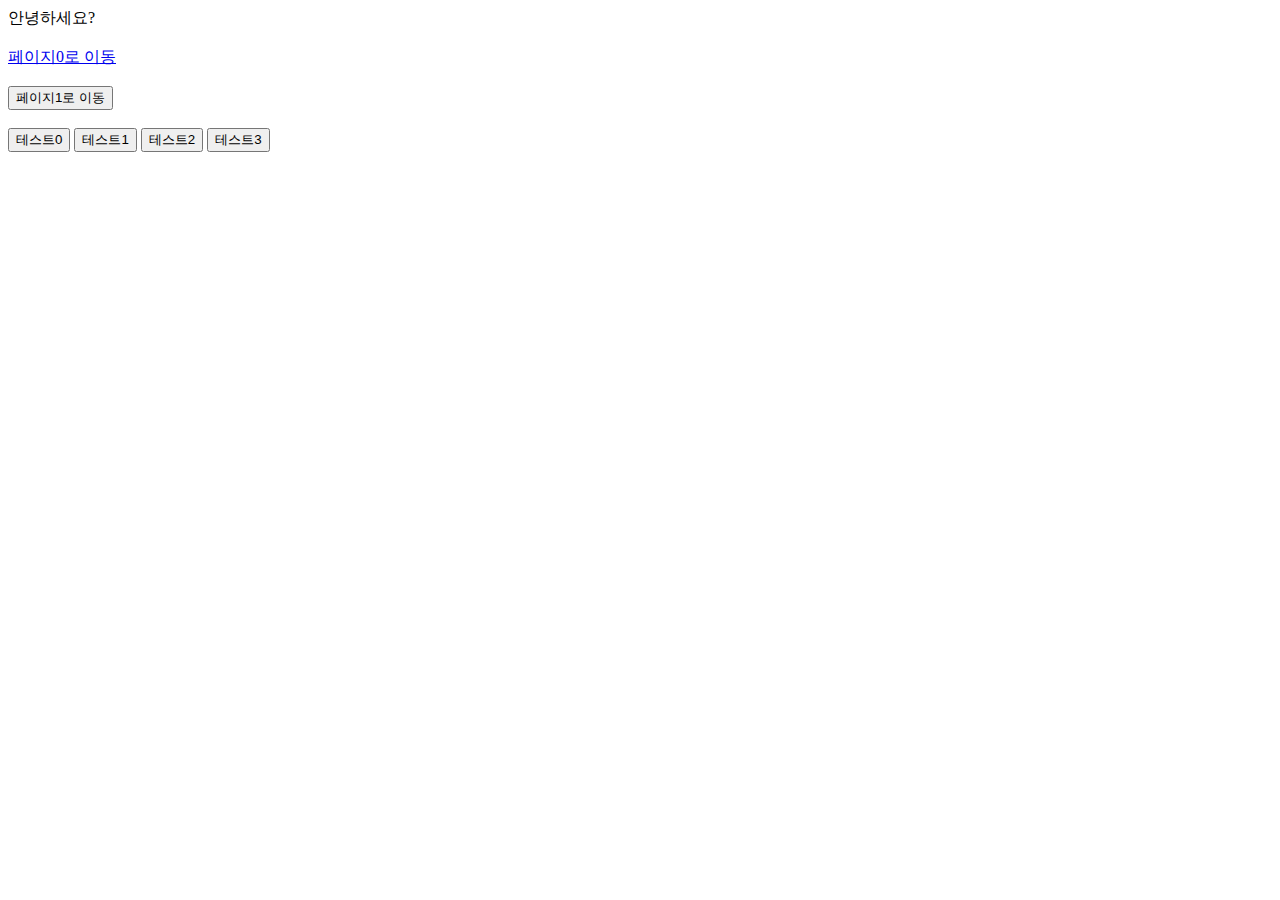
==== commit d7114318: "1" ====
--- a/app/res/web/index.html
+++ b/app/res/web/index.html
@@ -1,133 +1,81 @@
-<!DOCTYPE html>
+﻿<!DOCTYPE html>
 <html>
 <head>
-    <title>W2UI Demo: grid/13</title>
-    <link rel="stylesheet" type="text/css" href="./basic.css">
+
+	<meta charset="utf-8" />
+	<title>code1009</title>
+	<link rel="stylesheet" type="text/css" href="/basic.css" />
+    <script type="text/javascript" src="/onload.js"></script>
+
 </head>
 <body>
 
 
-    <div id="toolbar"></div>
+	안녕하세요?
+	<br/>
+	<br/>
+
+	<a href="/page0/index.html">페이지0로 이동</a>
+	<br/>
+	<br/>
 
 
-
-    <script type="module">
-        import { w2toolbar } from './basic.js'
-
-    function JSONstringifyEvent(e) {
-    const obj = {};
-    for (let k in e) {
-    obj[k] = e[k];
-    }
-    return JSON.stringify(obj, (k, v) => {
-    if (v instanceof Node) return 'Node';
-    if (v instanceof Window) return 'Window';
-    return v;
-    }, ' ');
-    }
+	<input type="button" id="to_page1" value="페이지1로 이동" />
+	<br/>
+	<br/>
 
 
-     function stringify_object(object, depth=0, max_depth=0) 
-        {
-    // change max_depth to see more levels, for a touch event, 2 is good
-    if (depth > max_depth)
-        return 'Object';
+	<input type="button" id="button0" value="테스트0" />
+	<input type="button" id="button1" value="테스트1" />
+	<input type="button" id="button2" value="테스트2" />
+	<input type="button" id="button3" value="테스트3" />
 
-    const obj = {};
-    for (let key in object) {
-        let value = object[key];
-        if (value instanceof Node)
-            // specify which properties you want to see from the node
-            value = {id: value.id};
-        else if (value instanceof Window)
-            value = 'Window';
-        else if (value instanceof Object)
-            value = stringify_object(value, depth+1, max_depth);
-
-        obj[key] = value;
-    }
-
-    return depth? obj: JSON.stringify(obj);
-}
-        new w2toolbar({
-        box: '#toolbar',
-        name: 'toolbar',
-        items: [
-        { type: 'button', id: 'item1', text: 'Button', icon: 'w2ui-icon-colors' },
-        { type: 'break' },
-        { type: 'check', id: 'item2', text: 'Check 1', icon: 'w2ui-icon-check' },
-        { type: 'check', id: 'item3', text: 'Check 2', icon: 'w2ui-icon-check' },
-        { type: 'break' },
-        { type: 'radio', id: 'item4', group: '1', text: 'Radio 1', icon: 'w2ui-icon-info', checked: true },
-        { type: 'radio', id: 'item5', group: '1', text: 'Radio 2', icon: 'w2ui-icon-paste' },
-        { type: 'spacer' },
-        { type: 'button', id: 'item6', text: 'Button', icon: 'w2ui-icon-cross' }
-        ],
-        onClick(event) {
-        //console.log('Target: '+ event.target, event);
-
-        //const json = JSON.stringify(event);
-        //const json = JSONstringifyEvent(event);
-        const json = stringify_object(event);
-        console.log(json);
-        window.chrome.webview.postMessage(json);
-        }
-        })
-    </script>
-
-
-    <div id="grid" style="width: 800px; height: 400px;"></div>
-
-    <script type="module">
-        import { w2grid } from './basic.js'
-
-        let grid = new w2grid({
-        name: 'grid',
-        box: '#grid',
-        searches: [
-        { field: 'lname', text: 'Last Name', type: 'text' },
-        { field: 'fname', text: 'First Name', type: 'text' },
-        { field: 'email', text: 'Email', type: 'text' },
-        ],
-        show: { footer: true },
-        sortData: [ { field: 'recid', direction: 'asc' } ],
-        columnGroups: [
-        { text: '', span: 1 },
-        { text: 'General Information', span: 2 },
-        { text: 'Email', master: true },
-        { text: 'Important Dates', span: 2 }
-        ],
-        columns: [
-        { field: 'recid', text: 'ID', size: '50px', sortable: true, attr: 'align=center', resizable: true },
-        { field: 'lname', text: 'Last Name', size: '30%', sortable: true, resizable: true },
-        { field: 'fname', text: 'First Name', size: '30%', sortable: true, resizable: true },
-        { field: 'email', text: 'Email', size: '40%', sortable: true, resizable: true },
-        { field: 'sdate', text: 'Start', size: '90px', sortable: true, resizable: true },
-        { field: 'edate', text: 'End', size: '90px', sortable: true, resizable: true },
-        { field: 'udate', text: 'Update', size: '90px', sortable: true, resizable: true }
-        ],
-        records: [
-        { recid: 1, fname: 'Jane', lname: 'Doe', email: 'jdoe@gmail.com', sdate: '4/3/2012', edate: '12/3/2012' },
-        { recid: 2, fname: 'Stuart', lname: 'Motzart', email: 'jdoe@gmail.com', sdate: '4/3/2012', edate: '11/3/2012' },
-        { recid: 3, fname: 'Jin', lname: 'Franson', email: 'peter@gmail.com', sdate: '4/3/2012', edate: '4/3/2012' },
-        { recid: 4, fname: 'Susan', lname: 'Ottie', email: 'frank@gmail.com', sdate: '9/3/2012', edate: '10/3/2012' },
-        { recid: 5, fname: 'Kelly', lname: 'Silver', email: 'jdoe@gmail.com', sdate: '6/3/2012', edate: '4/24/2012' },
-        { recid: 6, fname: 'Francis', lname: 'Gatos', email: 'jdoe@gmail.com', sdate: '2/3/2012', edate: '6/3/2012' },
-        { recid: 7, fname: 'Mark', lname: 'Welldo', email: 'susan@gmail.com', sdate: '4/3/2012', edate: '6/23/2012' },
-        { recid: 8, fname: 'Thomas', lname: 'Bahh', email: 'david@gmail.com', sdate: '9/3/2012', edate: '4/16/2012' },
-        { recid: 9, fname: 'Sergei', lname: 'Rachmaninov', email: 'magi@gmail.com', sdate: '4/3/2012', edate: '4/3/2012' },
-        { recid: 20, fname: 'Jill', lname: 'Doe', email: 'jdoe@gmail.com', sdate: '4/3/2012', edate: '4/3/2012' },
-        { recid: 21, fname: 'Frank', lname: 'Motzart', email: 'peterson@gmail.com', sdate: '4/3/2012', edate: '4/3/2012' },
-        { recid: 22, fname: 'Peter', lname: 'Franson', email: 'jdoe@gmail.com', sdate: '4/3/2012', edate: '8/3/2012' },
-        { recid: 23, fname: 'Andrew', lname: 'Ottie', email: 'magi@gmail.com', sdate: '6/3/2012', edate: '4/19/2012' },
-        { recid: 24, fname: 'Manny', lname: 'Silver', email: 'jdoe@gmail.com', sdate: '4/3/2012', edate: '8/5/2012' },
-        { recid: 25, fname: 'Ben', lname: 'Gatos', email: 'peter@gmail.com', sdate: '9/3/2012', edate: '4/3/2012' },
-        { recid: 26, fname: 'Doer', lname: 'Welldo', email: 'magi@gmail.com', sdate: '4/3/2012', edate: '4/7/2012' },
-        { recid: 27, fname: 'Shashi', lname: 'Bahh', email: 'jdoe@gmail.com', sdate: '4/3/2012', edate: '4/3/2012' },
-        { recid: 28, fname: 'Av', lname: 'Rachmaninov', email: 'joe@gmail.com', sdate: '9/3/2012', edate: '12/6/2012' }
-        ]
-        })
-    </script>
+	<script type="module">
+	
+		import { navigateContents, contentsPostMessage } from "/basic.js";
+		
+		let target;
+		
+		
+		target = document.getElementById("to_page1");
+		target.addEventListener(
+			"click", 
+			(e) => 
+				{
+					navigateContents("/page1/index.html");
+				}
+		);
+	
+		target = document.getElementById("button0");
+		target.addEventListener(
+			"click", 
+			(e) => 
+				{
+					contentsPostMessage(e);
+				}
+		);
+	
+		target = document.getElementById("button1");
+		target.addEventListener(
+			"click", 
+			(e) => 
+				{
+					let jsonMessage = 
+					{
+						type: "command",
+						target: "100",
+						param:
+						{
+							from: 1,
+							count: 100
+						}
+					};
+			
+					window.chrome.webview.postMessage(jsonMessage);
+				}
+		);
+	
+	</script>
 
 </body>
 </html>